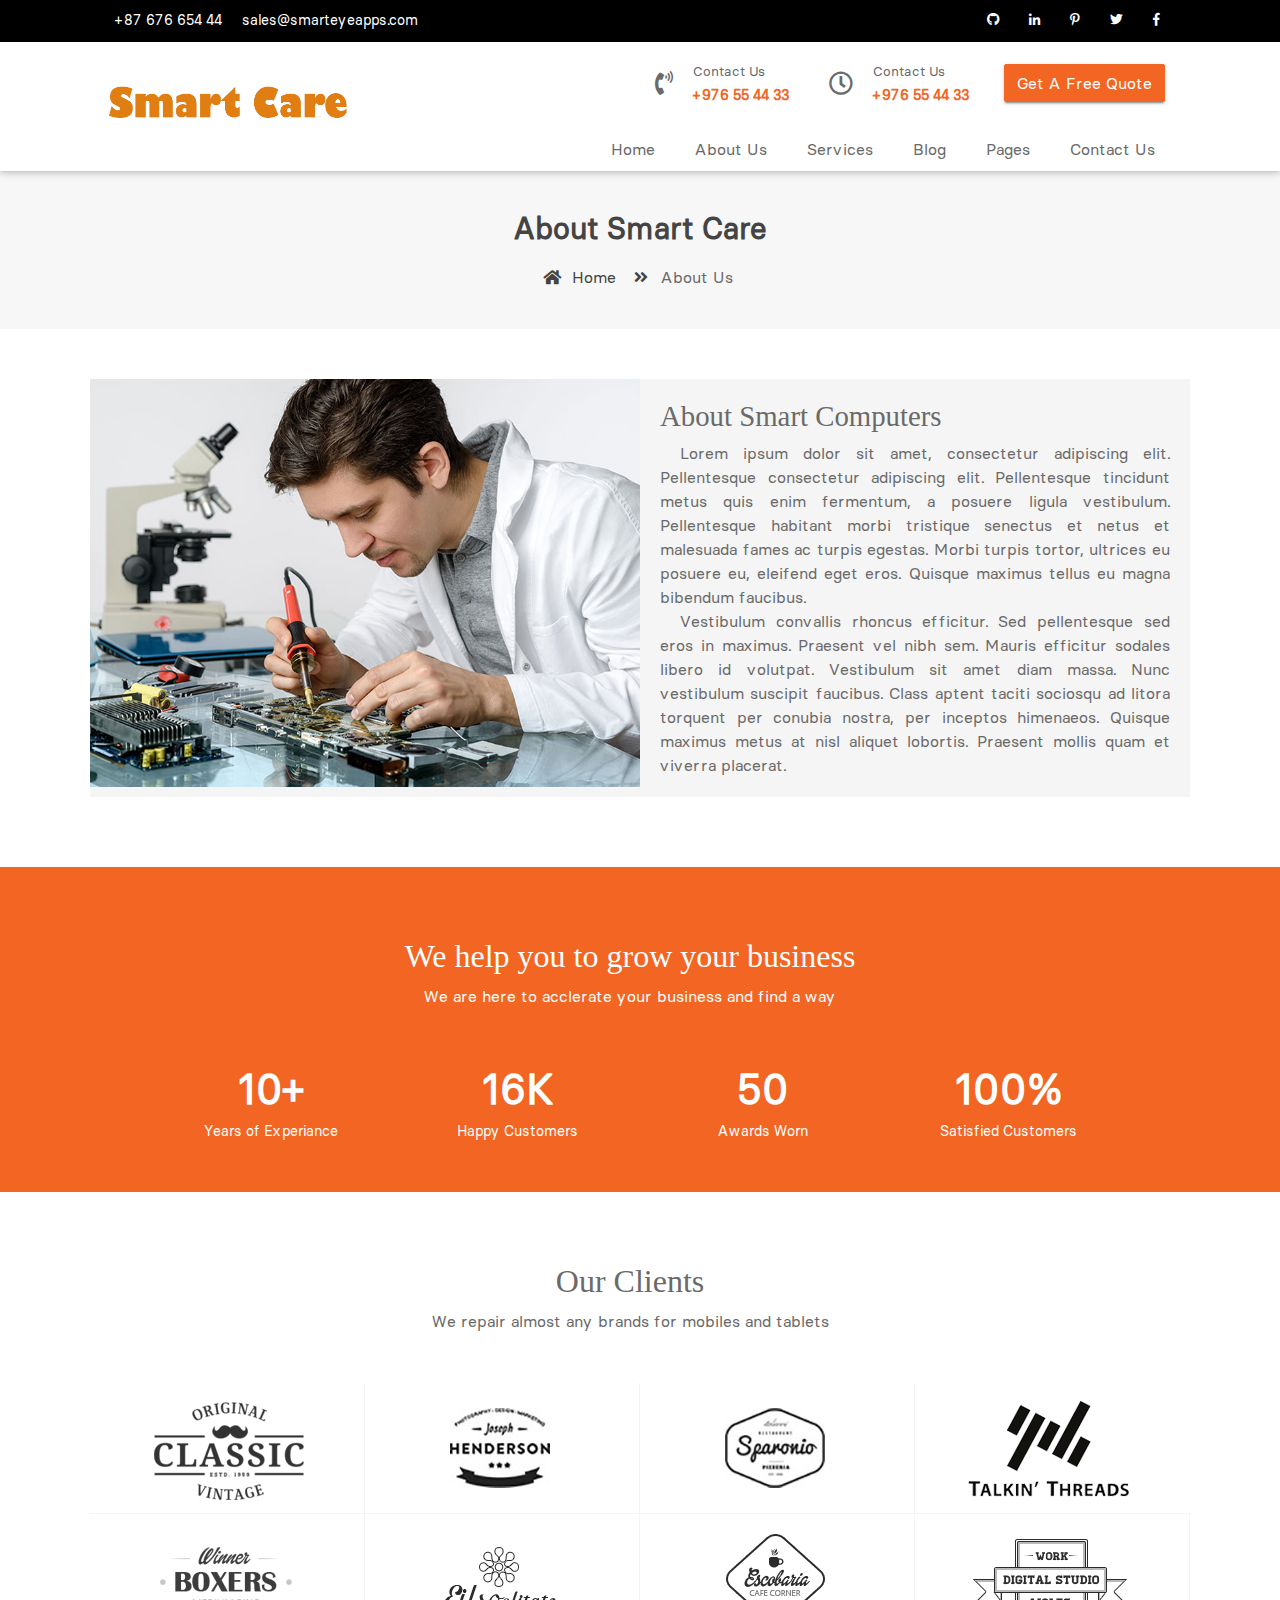
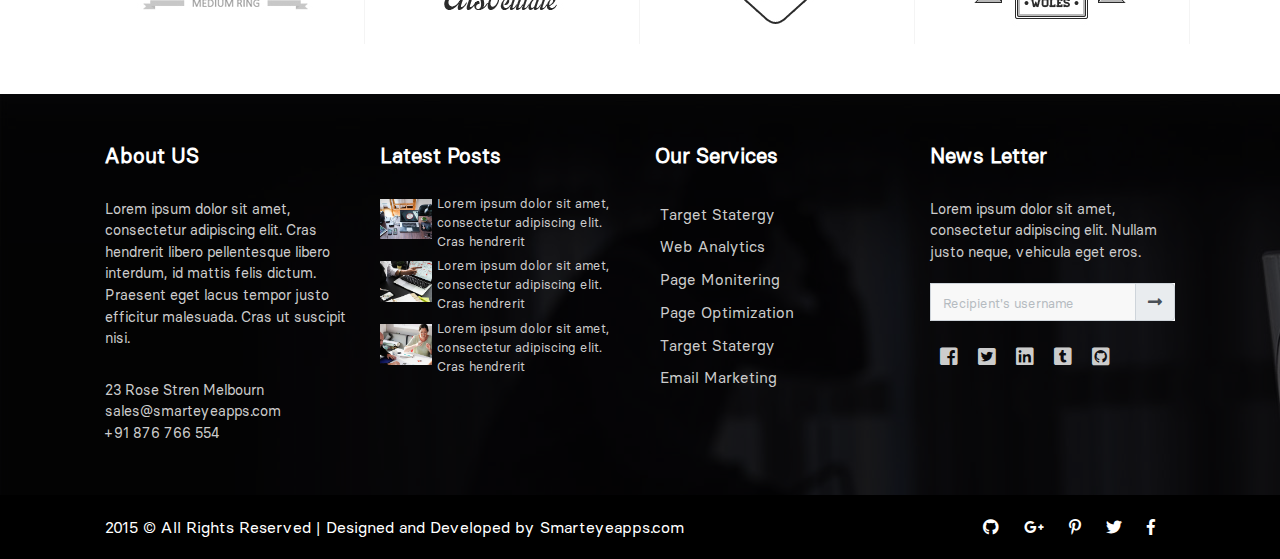
==== about_us.html @ b155f025 "changes new files" ====
<!doctype html>
<html lang="en">

<head>
    <meta charset="utf-8">
    <meta name="viewport" content="width=device-width, initial-scale=1.0, maximum-scale=1.0, shrink-to-fit=no, user-scalable=no">
    <title> Free Computer Service Website Template | Smarteyeapps.com</title>

    <link rel="shortcut icon" href="assets/images/fav.jpg">
    <link rel="stylesheet" href="assets/css/bootstrap.min.css">
    <link rel="stylesheet" href="assets/css/fontawsom-all.min.css">
    <link rel="stylesheet" href="assets/css/animate.css">
    <link rel="stylesheet" href="assets/plugins/slider/css/owl.carousel.min.css">
    <link rel="stylesheet" href="assets/plugins/slider/css/owl.theme.default.css">
    <link rel="stylesheet" type="text/css" href="assets/css/style.css" />
</head>

<body>

    <!--####################### Header Starts Here ###################-->
    <header class="container-fluid">
        <div class="header-top">
            <div class="container">
                <div class="row">
                    <div class="col-md-6">
                        <ul class="cont-det">
                            <li>+87 676 654 44</li>
                            <li>sales@smarteyeapps.com</li>
                        </ul>
                    </div>
                    <div class="col-md-6 d-none d-lg-block">
                        <ul class="social-link">
                            <li><a><i class="fab fa-github"></i></a></li>
                            <li><a><i class="fab fa-linkedin-in"></i></a></li>
                            <li> <a><i class="fab fa-pinterest-p"></i></a></li>
                            <li><a><i class="fab fa-twitter"></i></a></li>
                            <li> <a><i class="fab fa-facebook-f"></i></a></li>
                        </ul>
                    </div>
                </div>
            </div>
        </div>
        <div class="header-bottom">
            <div class="container">
                <div class="row">
                    <div class="col-md-3 logo">
                        <a href="index.html">
                                <img src="assets/images/logo.png" alt="">
                        </a>
                        
                        <a data-toggle="collapse" data-target="#nav-head" href="#nav-head" ><i class="fas d-block d-md-none small-menu fa-bars"></i></a>
                    </div>
                    <div class="col-md-9 ">
                        <div class="contact d-none d-md-block">
                            <ul>
                                <li>
                                    <div class="cont-ro">
                                        <div class="ico">
                                            <i class="fas fa-phone-volume"></i>
                                        </div>
                                        <div class="det">
                                            <p>Contact Us</p>
                                            <b>+976 55 44 33</b>
                                        </div>
                                    </div>
                                </li>
                                <li>
                                    <div class="cont-ro">
                                        <div class="ico">
                                            <i class="far fa-clock"></i>
                                        </div>
                                        <div class="det">
                                            <p>Contact Us</p>
                                            <b>+976 55 44 33</b>
                                        </div>
                                    </div>
                                </li>
                                <li>
                                    <div class="cont-ro">
                                       <button class="btn btn-danger">Get A Free Quote</button>
                                    </div>
                                </li>
                            </ul>
                        </div>
                        <div id="nav-head" class="nav-part d-none d-md-block">
                            <ul>
                                <li><a href="index.html">Home</a></li>
                                <li><a href="about_us.html">About Us</a></li>
                                <li><a href="services.html">Services</a></li>
                                <li><a href="blog.html">Blog</a></li>
                                <li><a href="">Pages</a></li>
                                <li><a href="contact_us.html">Contact Us</a></li>
                            </ul>
                        </div>
                    </div>
                </div>
            </div>
        </div>
    </header>

     <!--  ************************* Page Title Starts Here ************************** -->
     <div class="page-nav no-margin row">
            <div class="container">
                <div class="row">
                    <h2>About Smart Care</h2>
                    <ul>
                        <li> <a href="#"><i class="fas fa-home"></i> Home</a></li>
                        <li><i class="fas fa-angle-double-right"></i> About Us</li>
                    </ul>
                </div>
            </div>
        </div>


   

    <!--####################### About US Starts Here ###################-->
    <div class="container-fluid about-cover">
        <div class="container">
            <div class="row about-row">
                <div class="col-md-6 no-padding image">
                    <img src="assets/images/about.jpg" alt="">
                </div>
                <div class="col-md-6 detail ">
                    <h2>About Smart Computers</h2>
                    <p>Lorem ipsum dolor sit amet, consectetur adipiscing elit. Pellentesque  consectetur adipiscing elit. Pellentesque tincidunt metus quis enim fermentum, a posuere ligula vestibulum. Pellentesque habitant morbi tristique senectus et netus et malesuada fames ac turpis egestas. Morbi turpis tortor, ultrices eu posuere eu, eleifend eget eros. Quisque maximus tellus eu magna bibendum faucibus.</p>
                    <p>Vestibulum convallis rhoncus efficitur. Sed pellentesque sed eros in maximus. Praesent vel nibh sem. Mauris efficitur sodales libero id volutpat. Vestibulum sit amet diam massa. Nunc vestibulum suscipit faucibus. Class aptent taciti sociosqu ad litora torquent per conubia nostra, per inceptos himenaeos. Quisque maximus metus at nisl aliquet lobortis. Praesent mollis quam et viverra placerat.</p>
                </div>
            </div>
        </div>
    </div>
    <!--####################### Count Starts Here ###################-->
    <div class="bus-count no-margin row">
        <div class="col-lg-10 bus-coo col-md-12">
            <div class="inner-title row">
                <h2>We help you to grow your business</h2>
                <p>We are here to acclerate your business and find a way</p>
            </div>
            <div class="row">
                <div class="col-3 ccv">
                    <b>10+</b>
                    <p>Years of Experiance</p>
                </div>
                <div class="col-3 ccv">
                    <b>16K</b>
                    <p>Happy Customers</p>
                </div>
                <div class="col-3 ccv">
                    <b>50</b>
                    <p>Awards Worn</p>
                </div>
                <div class="col-3 ccv">
                    <b>100%</b>
                    <p>Satisfied Customers</p>
                </div>
            </div>
        </div>
    </div>
    
   

    <!--####################### Clients Starts Here ###################-->
    <div class="container-fluid client-detail">
        <div class="container">
            <div class="inner-title row">
                    <h2>Our Clients</h2>
                    <p>We repair almost any brands for mobiles and tablets</p>
            </div>
            <div class="row client-row">
                <div class="col-md-3 col-sm-6 br-1 bb-1 client-card">
                    <img src="assets/images/client/client-01.jpg" alt="">
                </div>
                <div class="col-md-3 col-sm-6 br-1 bb-1 client-card">
                    <img src="assets/images/client/client-02.jpg" alt="">
                </div>
                <div class="col-md-3 col-sm-6 br-1 bb-1 client-card">
                    <img src="assets/images/client/client-03.jpg" alt="">
                </div>
                <div class="col-md-3 col-sm-6  bb-1 client-card">
                    <img src="assets/images/client/client-04.jpg" alt="">
                </div>
                <div class="col-md-3 col-sm-6 br-1  client-card">
                    <img src="assets/images/client/client-05.jpg" alt="">
                </div>
                <div class="col-md-3 col-sm-6 br-1 client-card">
                    <img src="assets/images/client/client-06.jpg" alt="">
                </div>
                <div class="col-md-3 col-sm-6 br-1 client-card">
                    <img src="assets/images/client/client-07.jpg" alt="">
                </div>
                <div class="col-md-3 col-sm-6 br-1  client-card">
                    <img src="assets/images/client/client-08.jpg" alt="">
                </div>
            </div>
        </div>
    </div>
    <!--####################### footer Starts Here ###################-->
    <footer>
        <div class="inner">
            <div class="container">
                <div class="row">
                    <div class="col-md-3 foot-about">
                        <h4>About US</h4>

                        <p>Lorem ipsum dolor sit amet, consectetur adipiscing elit. Cras hendrerit libero pellentesque libero interdum, id mattis felis dictum. Praesent eget lacus tempor justo efficitur malesuada. Cras ut suscipit nisi.</p>

                        <ul>
                            <li>23 Rose Stren Melbourn</li>
                            <li>sales@smarteyeapps.com</li>
                            <li>+91 876 766 554</li>
                        </ul>
                    </div>

                    <div class="col-md-3 foot-post">
                        <h4>Latest Posts</h4>

                        <div class="post-row">
                            <div class="image">
                                <img src="assets/images/blog/blog_01.jpg" alt="">
                            </div>
                            <div class="detail">
                                <p>Lorem ipsum dolor sit amet, consectetur adipiscing elit. Cras hendrerit </p>
                            </div>
                        </div>

                        <div class="post-row">
                            <div class="image">
                                <img src="assets/images/blog/blog_02.jpg" alt="">
                            </div>
                            <div class="detail">
                                <p>Lorem ipsum dolor sit amet, consectetur adipiscing elit. Cras hendrerit </p>
                            </div>
                        </div>

                        <div class="post-row">
                            <div class="image">
                                <img src="assets/images/blog/blog_03.jpg" alt="">
                            </div>
                            <div class="detail">
                                <p>Lorem ipsum dolor sit amet, consectetur adipiscing elit. Cras hendrerit </p>
                            </div>
                        </div>
                    </div>

                    <div class="col-md-3 foot-services">
                        <h4>Our Services</h4>

                        <ul>
                            <li><a href="">Target Statergy</a></li>
                            <li><a href="">Web Analytics</a></li>
                            <li><a href="">Page Monitering</a></li>
                            <li><a href="">Page Optimization</a></li>
                            <li><a href="">Target Statergy</a></li>
                            <li><a href="">Email Marketing</a></li>
                        </ul>
                    </div>

                    <div class="col-md-3 foot-news">
                        <h4>News Letter</h4>
                        <p>Lorem ipsum dolor sit amet, consectetur adipiscing elit. Nullam justo neque, vehicula eget eros. </p>

                        <div class="input-group mb-3">
                            <input type="text" class="form-control" placeholder="Recipient's username" aria-label="Recipient's username" aria-describedby="basic-addon2">
                            <div class="input-group-append">
                                <span class="input-group-text" id="basic-addon2"><i class="fas fa-long-arrow-alt-right"></i></span>
                            </div>
                        </div>

                        <ul>
                            <li><i class="fab fa-facebook-square"></i></li>
                            <li><i class="fab fa-twitter-square"></i></li>
                            <li><i class="fab fa-linkedin"></i></li>
                            <li><i class="fab fa-tumblr-square"></i></li>
                            <li><i class="fab fa-github-square"></i></li>
                        </ul>
                    </div>
                </div>
            </div>
        </div>
    </footer>
    <div class="copy">
        <div class="container">
            <a href="https://www.smarteyeapps.com/">2015 &copy; All Rights Reserved | Designed and Developed by Smarteyeapps.com</a>

            <span>
                <a href=""><i class="fab fa-github"></i></a>
                <a href=""><i class="fab fa-google-plus-g"></i></a>
                <a href="https://in.pinterest.com/prabnr/pins/"><i class="fab fa-pinterest-p"></i></a>
                <a href="https://twitter.com/prabinraja89"><i class="fab fa-twitter"></i></a>
                <a href="https://www.facebook.com/freewebtemplatesbysmarteye"><i class="fab fa-facebook-f"></i></a>
            </span>
        </div>

    </div>

</body>
<script src="assets/js/jquery-3.2.1.min.js"></script>
<script src="assets/js/popper.min.js"></script>
<script src="assets/js/bootstrap.min.js"></script>
<script src="assets/plugins/scroll-fixed/jquery-scrolltofixed-min.js"></script>
<script src="assets/plugins/slider/js/owl.carousel.min.js"></script>
<script src="assets/js/script.js"></script>


</html>
---- assets/css/fontawsom-all.min.css ----
/*!
 * Font Awesome Free 5.3.1 by @fontawesome - https://fontawesome.com
 * License - https://fontawesome.com/license/free (Icons: CC BY 4.0, Fonts: SIL OFL 1.1, Code: MIT License)
 */
.fa,.fab,.fal,.far,.fas{-moz-osx-font-smoothing:grayscale;-webkit-font-smoothing:antialiased;display:inline-block;font-style:normal;font-variant:normal;text-rendering:auto;line-height:1}.fa-lg{font-size:1.33333em;line-height:.75em;vertical-align:-.0667em}.fa-xs{font-size:.75em}.fa-sm{font-size:.875em}.fa-1x{font-size:1em}.fa-2x{font-size:2em}.fa-3x{font-size:3em}.fa-4x{font-size:4em}.fa-5x{font-size:5em}.fa-6x{font-size:6em}.fa-7x{font-size:7em}.fa-8x{font-size:8em}.fa-9x{font-size:9em}.fa-10x{font-size:10em}.fa-fw{text-align:center;width:1.25em}.fa-ul{list-style-type:none;margin-left:2.5em;padding-left:0}.fa-ul>li{position:relative}.fa-li{left:-2em;position:absolute;text-align:center;width:2em;line-height:inherit}.fa-border{border:.08em solid #eee;border-radius:.1em;padding:.2em .25em .15em}.fa-pull-left{float:left}.fa-pull-right{float:right}.fa.fa-pull-left,.fab.fa-pull-left,.fal.fa-pull-left,.far.fa-pull-left,.fas.fa-pull-left{margin-right:.3em}.fa.fa-pull-right,.fab.fa-pull-right,.fal.fa-pull-right,.far.fa-pull-right,.fas.fa-pull-right{margin-left:.3em}.fa-spin{animation:fa-spin 2s infinite linear}.fa-pulse{animation:fa-spin 1s infinite steps(8)}@keyframes fa-spin{0%{transform:rotate(0deg)}to{transform:rotate(1turn)}}.fa-rotate-90{-ms-filter:"progid:DXImageTransform.Microsoft.BasicImage(rotation=1)";transform:rotate(90deg)}.fa-rotate-180{-ms-filter:"progid:DXImageTransform.Microsoft.BasicImage(rotation=2)";transform:rotate(180deg)}.fa-rotate-270{-ms-filter:"progid:DXImageTransform.Microsoft.BasicImage(rotation=3)";transform:rotate(270deg)}.fa-flip-horizontal{-ms-filter:"progid:DXImageTransform.Microsoft.BasicImage(rotation=0, mirror=1)";transform:scaleX(-1)}.fa-flip-vertical{transform:scaleY(-1)}.fa-flip-horizontal.fa-flip-vertical,.fa-flip-vertical{-ms-filter:"progid:DXImageTransform.Microsoft.BasicImage(rotation=2, mirror=1)"}.fa-flip-horizontal.fa-flip-vertical{transform:scale(-1)}:root .fa-flip-horizontal,:root .fa-flip-vertical,:root .fa-rotate-90,:root .fa-rotate-180,:root .fa-rotate-270{-webkit-filter:none;filter:none}.fa-stack{display:inline-block;height:2em;line-height:2em;position:relative;vertical-align:middle;width:2em}.fa-stack-1x,.fa-stack-2x{left:0;position:absolute;text-align:center;width:100%}.fa-stack-1x{line-height:inherit}.fa-stack-2x{font-size:2em}.fa-inverse{color:#fff}.fa-500px:before{content:"\f26e"}.fa-accessible-icon:before{content:"\f368"}.fa-accusoft:before{content:"\f369"}.fa-ad:before{content:"\f641"}.fa-address-book:before{content:"\f2b9"}.fa-address-card:before{content:"\f2bb"}.fa-adjust:before{content:"\f042"}.fa-adn:before{content:"\f170"}.fa-adversal:before{content:"\f36a"}.fa-affiliatetheme:before{content:"\f36b"}.fa-air-freshener:before{content:"\f5d0"}.fa-algolia:before{content:"\f36c"}.fa-align-center:before{content:"\f037"}.fa-align-justify:before{content:"\f039"}.fa-align-left:before{content:"\f036"}.fa-align-right:before{content:"\f038"}.fa-alipay:before{content:"\f642"}.fa-allergies:before{content:"\f461"}.fa-amazon:before{content:"\f270"}.fa-amazon-pay:before{content:"\f42c"}.fa-ambulance:before{content:"\f0f9"}.fa-american-sign-language-interpreting:before{content:"\f2a3"}.fa-amilia:before{content:"\f36d"}.fa-anchor:before{content:"\f13d"}.fa-android:before{content:"\f17b"}.fa-angellist:before{content:"\f209"}.fa-angle-double-down:before{content:"\f103"}.fa-angle-double-left:before{content:"\f100"}.fa-angle-double-right:before{content:"\f101"}.fa-angle-double-up:before{content:"\f102"}.fa-angle-down:before{content:"\f107"}.fa-angle-left:before{content:"\f104"}.fa-angle-right:before{content:"\f105"}.fa-angle-up:before{content:"\f106"}.fa-angry:before{content:"\f556"}.fa-angrycreative:before{content:"\f36e"}.fa-angular:before{content:"\f420"}.fa-ankh:before{content:"\f644"}.fa-app-store:before{content:"\f36f"}.fa-app-store-ios:before{content:"\f370"}.fa-apper:before{content:"\f371"}.fa-apple:before{content:"\f179"}.fa-apple-alt:before{content:"\f5d1"}.fa-apple-pay:before{content:"\f415"}.fa-archive:before{content:"\f187"}.fa-archway:before{content:"\f557"}.fa-arrow-alt-circle-down:before{content:"\f358"}.fa-arrow-alt-circle-left:before{content:"\f359"}.fa-arrow-alt-circle-right:before{content:"\f35a"}.fa-arrow-alt-circle-up:before{content:"\f35b"}.fa-arrow-circle-down:before{content:"\f0ab"}.fa-arrow-circle-left:before{content:"\f0a8"}.fa-arrow-circle-right:before{content:"\f0a9"}.fa-arrow-circle-up:before{content:"\f0aa"}.fa-arrow-down:before{content:"\f063"}.fa-arrow-left:before{content:"\f060"}.fa-arrow-right:before{content:"\f061"}.fa-arrow-up:before{content:"\f062"}.fa-arrows-alt:before{content:"\f0b2"}.fa-arrows-alt-h:before{content:"\f337"}.fa-arrows-alt-v:before{content:"\f338"}.fa-assistive-listening-systems:before{content:"\f2a2"}.fa-asterisk:before{content:"\f069"}.fa-asymmetrik:before{content:"\f372"}.fa-at:before{content:"\f1fa"}.fa-atlas:before{content:"\f558"}.fa-atom:before{content:"\f5d2"}.fa-audible:before{content:"\f373"}.fa-audio-description:before{content:"\f29e"}.fa-autoprefixer:before{content:"\f41c"}.fa-avianex:before{content:"\f374"}.fa-aviato:before{content:"\f421"}.fa-award:before{content:"\f559"}.fa-aws:before{content:"\f375"}.fa-backspace:before{content:"\f55a"}.fa-backward:before{content:"\f04a"}.fa-balance-scale:before{content:"\f24e"}.fa-ban:before{content:"\f05e"}.fa-band-aid:before{content:"\f462"}.fa-bandcamp:before{content:"\f2d5"}.fa-barcode:before{content:"\f02a"}.fa-bars:before{content:"\f0c9"}.fa-baseball-ball:before{content:"\f433"}.fa-basketball-ball:before{content:"\f434"}.fa-bath:before{content:"\f2cd"}.fa-battery-empty:before{content:"\f244"}.fa-battery-full:before{content:"\f240"}.fa-battery-half:before{content:"\f242"}.fa-battery-quarter:before{content:"\f243"}.fa-battery-three-quarters:before{content:"\f241"}.fa-bed:before{content:"\f236"}.fa-beer:before{content:"\f0fc"}.fa-behance:before{content:"\f1b4"}.fa-behance-square:before{content:"\f1b5"}.fa-bell:before{content:"\f0f3"}.fa-bell-slash:before{content:"\f1f6"}.fa-bezier-curve:before{content:"\f55b"}.fa-bible:before{content:"\f647"}.fa-bicycle:before{content:"\f206"}.fa-bimobject:before{content:"\f378"}.fa-binoculars:before{content:"\f1e5"}.fa-birthday-cake:before{content:"\f1fd"}.fa-bitbucket:before{content:"\f171"}.fa-bitcoin:before{content:"\f379"}.fa-bity:before{content:"\f37a"}.fa-black-tie:before{content:"\f27e"}.fa-blackberry:before{content:"\f37b"}.fa-blender:before{content:"\f517"}.fa-blind:before{content:"\f29d"}.fa-blogger:before{content:"\f37c"}.fa-blogger-b:before{content:"\f37d"}.fa-bluetooth:before{content:"\f293"}.fa-bluetooth-b:before{content:"\f294"}.fa-bold:before{content:"\f032"}.fa-bolt:before{content:"\f0e7"}.fa-bomb:before{content:"\f1e2"}.fa-bone:before{content:"\f5d7"}.fa-bong:before{content:"\f55c"}.fa-book:before{content:"\f02d"}.fa-book-open:before{content:"\f518"}.fa-book-reader:before{content:"\f5da"}.fa-bookmark:before{content:"\f02e"}.fa-bowling-ball:before{content:"\f436"}.fa-box:before{content:"\f466"}.fa-box-open:before{content:"\f49e"}.fa-boxes:before{content:"\f468"}.fa-braille:before{content:"\f2a1"}.fa-brain:before{content:"\f5dc"}.fa-briefcase:before{content:"\f0b1"}.fa-briefcase-medical:before{content:"\f469"}.fa-broadcast-tower:before{content:"\f519"}.fa-broom:before{content:"\f51a"}.fa-brush:before{content:"\f55d"}.fa-btc:before{content:"\f15a"}.fa-bug:before{content:"\f188"}.fa-building:before{content:"\f1ad"}.fa-bullhorn:before{content:"\f0a1"}.fa-bullseye:before{content:"\f140"}.fa-burn:before{content:"\f46a"}.fa-buromobelexperte:before{content:"\f37f"}.fa-bus:before{content:"\f207"}.fa-bus-alt:before{content:"\f55e"}.fa-business-time:before{content:"\f64a"}.fa-buysellads:before{content:"\f20d"}.fa-calculator:before{content:"\f1ec"}.fa-calendar:before{content:"\f133"}.fa-calendar-alt:before{content:"\f073"}.fa-calendar-check:before{content:"\f274"}.fa-calendar-minus:before{content:"\f272"}.fa-calendar-plus:before{content:"\f271"}.fa-calendar-times:before{content:"\f273"}.fa-camera:before{content:"\f030"}.fa-camera-retro:before{content:"\f083"}.fa-cannabis:before{content:"\f55f"}.fa-capsules:before{content:"\f46b"}.fa-car:before{content:"\f1b9"}.fa-car-alt:before{content:"\f5de"}.fa-car-battery:before{content:"\f5df"}.fa-car-crash:before{content:"\f5e1"}.fa-car-side:before{content:"\f5e4"}.fa-caret-down:before{content:"\f0d7"}.fa-caret-left:before{content:"\f0d9"}.fa-caret-right:before{content:"\f0da"}.fa-caret-square-down:before{content:"\f150"}.fa-caret-square-left:before{content:"\f191"}.fa-caret-square-right:before{content:"\f152"}.fa-caret-square-up:before{content:"\f151"}.fa-caret-up:before{content:"\f0d8"}.fa-cart-arrow-down:before{content:"\f218"}.fa-cart-plus:before{content:"\f217"}.fa-cc-amazon-pay:before{content:"\f42d"}.fa-cc-amex:before{content:"\f1f3"}.fa-cc-apple-pay:before{content:"\f416"}.fa-cc-diners-club:before{content:"\f24c"}.fa-cc-discover:before{content:"\f1f2"}.fa-cc-jcb:before{content:"\f24b"}.fa-cc-mastercard:before{content:"\f1f1"}.fa-cc-paypal:before{content:"\f1f4"}.fa-cc-stripe:before{content:"\f1f5"}.fa-cc-visa:before{content:"\f1f0"}.fa-centercode:before{content:"\f380"}.fa-certificate:before{content:"\f0a3"}.fa-chalkboard:before{content:"\f51b"}.fa-chalkboard-teacher:before{content:"\f51c"}.fa-charging-station:before{content:"\f5e7"}.fa-chart-area:before{content:"\f1fe"}.fa-chart-bar:before{content:"\f080"}.fa-chart-line:before{content:"\f201"}.fa-chart-pie:before{content:"\f200"}.fa-check:before{content:"\f00c"}.fa-check-circle:before{content:"\f058"}.fa-check-double:before{content:"\f560"}.fa-check-square:before{content:"\f14a"}.fa-chess:before{content:"\f439"}.fa-chess-bishop:before{content:"\f43a"}.fa-chess-board:before{content:"\f43c"}.fa-chess-king:before{content:"\f43f"}.fa-chess-knight:before{content:"\f441"}.fa-chess-pawn:before{content:"\f443"}.fa-chess-queen:before{content:"\f445"}.fa-chess-rook:before{content:"\f447"}.fa-chevron-circle-down:before{content:"\f13a"}.fa-chevron-circle-left:before{content:"\f137"}.fa-chevron-circle-right:before{content:"\f138"}.fa-chevron-circle-up:before{content:"\f139"}.fa-chevron-down:before{content:"\f078"}.fa-chevron-left:before{content:"\f053"}.fa-chevron-right:before{content:"\f054"}.fa-chevron-up:before{content:"\f077"}.fa-child:before{content:"\f1ae"}.fa-chrome:before{content:"\f268"}.fa-church:before{content:"\f51d"}.fa-circle:before{content:"\f111"}.fa-circle-notch:before{content:"\f1ce"}.fa-city:before{content:"\f64f"}.fa-clipboard:before{content:"\f328"}.fa-clipboard-check:before{content:"\f46c"}.fa-clipboard-list:before{content:"\f46d"}.fa-clock:before{content:"\f017"}.fa-clone:before{content:"\f24d"}.fa-closed-captioning:before{content:"\f20a"}.fa-cloud:before{content:"\f0c2"}.fa-cloud-download-alt:before{content:"\f381"}.fa-cloud-upload-alt:before{content:"\f382"}.fa-cloudscale:before{content:"\f383"}.fa-cloudsmith:before{content:"\f384"}.fa-cloudversify:before{content:"\f385"}.fa-cocktail:before{content:"\f561"}.fa-code:before{content:"\f121"}.fa-code-branch:before{content:"\f126"}.fa-codepen:before{content:"\f1cb"}.fa-codiepie:before{content:"\f284"}.fa-coffee:before{content:"\f0f4"}.fa-cog:before{content:"\f013"}.fa-cogs:before{content:"\f085"}.fa-coins:before{content:"\f51e"}.fa-columns:before{content:"\f0db"}.fa-comment:before{content:"\f075"}.fa-comment-alt:before{content:"\f27a"}.fa-comment-dollar:before{content:"\f651"}.fa-comment-dots:before{content:"\f4ad"}.fa-comment-slash:before{content:"\f4b3"}.fa-comments:before{content:"\f086"}.fa-comments-dollar:before{content:"\f653"}.fa-compact-disc:before{content:"\f51f"}.fa-compass:before{content:"\f14e"}.fa-compress:before{content:"\f066"}.fa-concierge-bell:before{content:"\f562"}.fa-connectdevelop:before{content:"\f20e"}.fa-contao:before{content:"\f26d"}.fa-cookie:before{content:"\f563"}.fa-cookie-bite:before{content:"\f564"}.fa-copy:before{content:"\f0c5"}.fa-copyright:before{content:"\f1f9"}.fa-couch:before{content:"\f4b8"}.fa-cpanel:before{content:"\f388"}.fa-creative-commons:before{content:"\f25e"}.fa-creative-commons-by:before{content:"\f4e7"}.fa-creative-commons-nc:before{content:"\f4e8"}.fa-creative-commons-nc-eu:before{content:"\f4e9"}.fa-creative-commons-nc-jp:before{content:"\f4ea"}.fa-creative-commons-nd:before{content:"\f4eb"}.fa-creative-commons-pd:before{content:"\f4ec"}.fa-creative-commons-pd-alt:before{content:"\f4ed"}.fa-creative-commons-remix:before{content:"\f4ee"}.fa-creative-commons-sa:before{content:"\f4ef"}.fa-creative-commons-sampling:before{content:"\f4f0"}.fa-creative-commons-sampling-plus:before{content:"\f4f1"}.fa-creative-commons-share:before{content:"\f4f2"}.fa-credit-card:before{content:"\f09d"}.fa-crop:before{content:"\f125"}.fa-crop-alt:before{content:"\f565"}.fa-cross:before{content:"\f654"}.fa-crosshairs:before{content:"\f05b"}.fa-crow:before{content:"\f520"}.fa-crown:before{content:"\f521"}.fa-css3:before{content:"\f13c"}.fa-css3-alt:before{content:"\f38b"}.fa-cube:before{content:"\f1b2"}.fa-cubes:before{content:"\f1b3"}.fa-cut:before{content:"\f0c4"}.fa-cuttlefish:before{content:"\f38c"}.fa-d-and-d:before{content:"\f38d"}.fa-dashcube:before{content:"\f210"}.fa-database:before{content:"\f1c0"}.fa-deaf:before{content:"\f2a4"}.fa-delicious:before{content:"\f1a5"}.fa-deploydog:before{content:"\f38e"}.fa-deskpro:before{content:"\f38f"}.fa-desktop:before{content:"\f108"}.fa-deviantart:before{content:"\f1bd"}.fa-dharmachakra:before{content:"\f655"}.fa-diagnoses:before{content:"\f470"}.fa-dice:before{content:"\f522"}.fa-dice-five:before{content:"\f523"}.fa-dice-four:before{content:"\f524"}.fa-dice-one:before{content:"\f525"}.fa-dice-six:before{content:"\f526"}.fa-dice-three:before{content:"\f527"}.fa-dice-two:before{content:"\f528"}.fa-digg:before{content:"\f1a6"}.fa-digital-ocean:before{content:"\f391"}.fa-digital-tachograph:before{content:"\f566"}.fa-directions:before{content:"\f5eb"}.fa-discord:before{content:"\f392"}.fa-discourse:before{content:"\f393"}.fa-divide:before{content:"\f529"}.fa-dizzy:before{content:"\f567"}.fa-dna:before{content:"\f471"}.fa-dochub:before{content:"\f394"}.fa-docker:before{content:"\f395"}.fa-dollar-sign:before{content:"\f155"}.fa-dolly:before{content:"\f472"}.fa-dolly-flatbed:before{content:"\f474"}.fa-donate:before{content:"\f4b9"}.fa-door-closed:before{content:"\f52a"}.fa-door-open:before{content:"\f52b"}.fa-dot-circle:before{content:"\f192"}.fa-dove:before{content:"\f4ba"}.fa-download:before{content:"\f019"}.fa-draft2digital:before{content:"\f396"}.fa-drafting-compass:before{content:"\f568"}.fa-draw-polygon:before{content:"\f5ee"}.fa-dribbble:before{content:"\f17d"}.fa-dribbble-square:before{content:"\f397"}.fa-dropbox:before{content:"\f16b"}.fa-drum:before{content:"\f569"}.fa-drum-steelpan:before{content:"\f56a"}.fa-drupal:before{content:"\f1a9"}.fa-dumbbell:before{content:"\f44b"}.fa-dyalog:before{content:"\f399"}.fa-earlybirds:before{content:"\f39a"}.fa-ebay:before{content:"\f4f4"}.fa-edge:before{content:"\f282"}.fa-edit:before{content:"\f044"}.fa-eject:before{content:"\f052"}.fa-elementor:before{content:"\f430"}.fa-ellipsis-h:before{content:"\f141"}.fa-ellipsis-v:before{content:"\f142"}.fa-ello:before{content:"\f5f1"}.fa-ember:before{content:"\f423"}.fa-empire:before{content:"\f1d1"}.fa-envelope:before{content:"\f0e0"}.fa-envelope-open:before{content:"\f2b6"}.fa-envelope-open-text:before{content:"\f658"}.fa-envelope-square:before{content:"\f199"}.fa-envira:before{content:"\f299"}.fa-equals:before{content:"\f52c"}.fa-eraser:before{content:"\f12d"}.fa-erlang:before{content:"\f39d"}.fa-ethereum:before{content:"\f42e"}.fa-etsy:before{content:"\f2d7"}.fa-euro-sign:before{content:"\f153"}.fa-exchange-alt:before{content:"\f362"}.fa-exclamation:before{content:"\f12a"}.fa-exclamation-circle:before{content:"\f06a"}.fa-exclamation-triangle:before{content:"\f071"}.fa-expand:before{content:"\f065"}.fa-expand-arrows-alt:before{content:"\f31e"}.fa-expeditedssl:before{content:"\f23e"}.fa-external-link-alt:before{content:"\f35d"}.fa-external-link-square-alt:before{content:"\f360"}.fa-eye:before{content:"\f06e"}.fa-eye-dropper:before{content:"\f1fb"}.fa-eye-slash:before{content:"\f070"}.fa-facebook:before{content:"\f09a"}.fa-facebook-f:before{content:"\f39e"}.fa-facebook-messenger:before{content:"\f39f"}.fa-facebook-square:before{content:"\f082"}.fa-fast-backward:before{content:"\f049"}.fa-fast-forward:before{content:"\f050"}.fa-fax:before{content:"\f1ac"}.fa-feather:before{content:"\f52d"}.fa-feather-alt:before{content:"\f56b"}.fa-female:before{content:"\f182"}.fa-fighter-jet:before{content:"\f0fb"}.fa-file:before{content:"\f15b"}.fa-file-alt:before{content:"\f15c"}.fa-file-archive:before{content:"\f1c6"}.fa-file-audio:before{content:"\f1c7"}.fa-file-code:before{content:"\f1c9"}.fa-file-contract:before{content:"\f56c"}.fa-file-download:before{content:"\f56d"}.fa-file-excel:before{content:"\f1c3"}.fa-file-export:before{content:"\f56e"}.fa-file-image:before{content:"\f1c5"}.fa-file-import:before{content:"\f56f"}.fa-file-invoice:before{content:"\f570"}.fa-file-invoice-dollar:before{content:"\f571"}.fa-file-medical:before{content:"\f477"}.fa-file-medical-alt:before{content:"\f478"}.fa-file-pdf:before{content:"\f1c1"}.fa-file-powerpoint:before{content:"\f1c4"}.fa-file-prescription:before{content:"\f572"}.fa-file-signature:before{content:"\f573"}.fa-file-upload:before{content:"\f574"}.fa-file-video:before{content:"\f1c8"}.fa-file-word:before{content:"\f1c2"}.fa-fill:before{content:"\f575"}.fa-fill-drip:before{content:"\f576"}.fa-film:before{content:"\f008"}.fa-filter:before{content:"\f0b0"}.fa-fingerprint:before{content:"\f577"}.fa-fire:before{content:"\f06d"}.fa-fire-extinguisher:before{content:"\f134"}.fa-firefox:before{content:"\f269"}.fa-first-aid:before{content:"\f479"}.fa-first-order:before{content:"\f2b0"}.fa-first-order-alt:before{content:"\f50a"}.fa-firstdraft:before{content:"\f3a1"}.fa-fish:before{content:"\f578"}.fa-flag:before{content:"\f024"}.fa-flag-checkered:before{content:"\f11e"}.fa-flask:before{content:"\f0c3"}.fa-flickr:before{content:"\f16e"}.fa-flipboard:before{content:"\f44d"}.fa-flushed:before{content:"\f579"}.fa-fly:before{content:"\f417"}.fa-folder:before{content:"\f07b"}.fa-folder-minus:before{content:"\f65d"}.fa-folder-open:before{content:"\f07c"}.fa-folder-plus:before{content:"\f65e"}.fa-font:before{content:"\f031"}.fa-font-awesome:before{content:"\f2b4"}.fa-font-awesome-alt:before{content:"\f35c"}.fa-font-awesome-flag:before{content:"\f425"}.fa-font-awesome-logo-full:before{content:"\f4e6"}.fa-fonticons:before{content:"\f280"}.fa-fonticons-fi:before{content:"\f3a2"}.fa-football-ball:before{content:"\f44e"}.fa-fort-awesome:before{content:"\f286"}.fa-fort-awesome-alt:before{content:"\f3a3"}.fa-forumbee:before{content:"\f211"}.fa-forward:before{content:"\f04e"}.fa-foursquare:before{content:"\f180"}.fa-free-code-camp:before{content:"\f2c5"}.fa-freebsd:before{content:"\f3a4"}.fa-frog:before{content:"\f52e"}.fa-frown:before{content:"\f119"}.fa-frown-open:before{content:"\f57a"}.fa-fulcrum:before{content:"\f50b"}.fa-funnel-dollar:before{content:"\f662"}.fa-futbol:before{content:"\f1e3"}.fa-galactic-republic:before{content:"\f50c"}.fa-galactic-senate:before{content:"\f50d"}.fa-gamepad:before{content:"\f11b"}.fa-gas-pump:before{content:"\f52f"}.fa-gavel:before{content:"\f0e3"}.fa-gem:before{content:"\f3a5"}.fa-genderless:before{content:"\f22d"}.fa-get-pocket:before{content:"\f265"}.fa-gg:before{content:"\f260"}.fa-gg-circle:before{content:"\f261"}.fa-gift:before{content:"\f06b"}.fa-git:before{content:"\f1d3"}.fa-git-square:before{content:"\f1d2"}.fa-github:before{content:"\f09b"}.fa-github-alt:before{content:"\f113"}.fa-github-square:before{content:"\f092"}.fa-gitkraken:before{content:"\f3a6"}.fa-gitlab:before{content:"\f296"}.fa-gitter:before{content:"\f426"}.fa-glass-martini:before{content:"\f000"}.fa-glass-martini-alt:before{content:"\f57b"}.fa-glasses:before{content:"\f530"}.fa-glide:before{content:"\f2a5"}.fa-glide-g:before{content:"\f2a6"}.fa-globe:before{content:"\f0ac"}.fa-globe-africa:before{content:"\f57c"}.fa-globe-americas:before{content:"\f57d"}.fa-globe-asia:before{content:"\f57e"}.fa-gofore:before{content:"\f3a7"}.fa-golf-ball:before{content:"\f450"}.fa-goodreads:before{content:"\f3a8"}.fa-goodreads-g:before{content:"\f3a9"}.fa-google:before{content:"\f1a0"}.fa-google-drive:before{content:"\f3aa"}.fa-google-play:before{content:"\f3ab"}.fa-google-plus:before{content:"\f2b3"}.fa-google-plus-g:before{content:"\f0d5"}.fa-google-plus-square:before{content:"\f0d4"}.fa-google-wallet:before{content:"\f1ee"}.fa-gopuram:before{content:"\f664"}.fa-graduation-cap:before{content:"\f19d"}.fa-gratipay:before{content:"\f184"}.fa-grav:before{content:"\f2d6"}.fa-greater-than:before{content:"\f531"}.fa-greater-than-equal:before{content:"\f532"}.fa-grimace:before{content:"\f57f"}.fa-grin:before{content:"\f580"}.fa-grin-alt:before{content:"\f581"}.fa-grin-beam:before{content:"\f582"}.fa-grin-beam-sweat:before{content:"\f583"}.fa-grin-hearts:before{content:"\f584"}.fa-grin-squint:before{content:"\f585"}.fa-grin-squint-tears:before{content:"\f586"}.fa-grin-stars:before{content:"\f587"}.fa-grin-tears:before{content:"\f588"}.fa-grin-tongue:before{content:"\f589"}.fa-grin-tongue-squint:before{content:"\f58a"}.fa-grin-tongue-wink:before{content:"\f58b"}.fa-grin-wink:before{content:"\f58c"}.fa-grip-horizontal:before{content:"\f58d"}.fa-grip-vertical:before{content:"\f58e"}.fa-gripfire:before{content:"\f3ac"}.fa-grunt:before{content:"\f3ad"}.fa-gulp:before{content:"\f3ae"}.fa-h-square:before{content:"\f0fd"}.fa-hacker-news:before{content:"\f1d4"}.fa-hacker-news-square:before{content:"\f3af"}.fa-hackerrank:before{content:"\f5f7"}.fa-hamsa:before{content:"\f665"}.fa-hand-holding:before{content:"\f4bd"}.fa-hand-holding-heart:before{content:"\f4be"}.fa-hand-holding-usd:before{content:"\f4c0"}.fa-hand-lizard:before{content:"\f258"}.fa-hand-paper:before{content:"\f256"}.fa-hand-peace:before{content:"\f25b"}.fa-hand-point-down:before{content:"\f0a7"}.fa-hand-point-left:before{content:"\f0a5"}.fa-hand-point-right:before{content:"\f0a4"}.fa-hand-point-up:before{content:"\f0a6"}.fa-hand-pointer:before{content:"\f25a"}.fa-hand-rock:before{content:"\f255"}.fa-hand-scissors:before{content:"\f257"}.fa-hand-spock:before{content:"\f259"}.fa-hands:before{content:"\f4c2"}.fa-hands-helping:before{content:"\f4c4"}.fa-handshake:before{content:"\f2b5"}.fa-hashtag:before{content:"\f292"}.fa-haykal:before{content:"\f666"}.fa-hdd:before{content:"\f0a0"}.fa-heading:before{content:"\f1dc"}.fa-headphones:before{content:"\f025"}.fa-headphones-alt:before{content:"\f58f"}.fa-headset:before{content:"\f590"}.fa-heart:before{content:"\f004"}.fa-heartbeat:before{content:"\f21e"}.fa-helicopter:before{content:"\f533"}.fa-highlighter:before{content:"\f591"}.fa-hips:before{content:"\f452"}.fa-hire-a-helper:before{content:"\f3b0"}.fa-history:before{content:"\f1da"}.fa-hockey-puck:before{content:"\f453"}.fa-home:before{content:"\f015"}.fa-hooli:before{content:"\f427"}.fa-hornbill:before{content:"\f592"}.fa-hospital:before{content:"\f0f8"}.fa-hospital-alt:before{content:"\f47d"}.fa-hospital-symbol:before{content:"\f47e"}.fa-hot-tub:before{content:"\f593"}.fa-hotel:before{content:"\f594"}.fa-hotjar:before{content:"\f3b1"}.fa-hourglass:before{content:"\f254"}.fa-hourglass-end:before{content:"\f253"}.fa-hourglass-half:before{content:"\f252"}.fa-hourglass-start:before{content:"\f251"}.fa-houzz:before{content:"\f27c"}.fa-html5:before{content:"\f13b"}.fa-hubspot:before{content:"\f3b2"}.fa-i-cursor:before{content:"\f246"}.fa-id-badge:before{content:"\f2c1"}.fa-id-card:before{content:"\f2c2"}.fa-id-card-alt:before{content:"\f47f"}.fa-image:before{content:"\f03e"}.fa-images:before{content:"\f302"}.fa-imdb:before{content:"\f2d8"}.fa-inbox:before{content:"\f01c"}.fa-indent:before{content:"\f03c"}.fa-industry:before{content:"\f275"}.fa-infinity:before{content:"\f534"}.fa-info:before{content:"\f129"}.fa-info-circle:before{content:"\f05a"}.fa-instagram:before{content:"\f16d"}.fa-internet-explorer:before{content:"\f26b"}.fa-ioxhost:before{content:"\f208"}.fa-italic:before{content:"\f033"}.fa-itunes:before{content:"\f3b4"}.fa-itunes-note:before{content:"\f3b5"}.fa-java:before{content:"\f4e4"}.fa-jedi:before{content:"\f669"}.fa-jedi-order:before{content:"\f50e"}.fa-jenkins:before{content:"\f3b6"}.fa-joget:before{content:"\f3b7"}.fa-joint:before{content:"\f595"}.fa-joomla:before{content:"\f1aa"}.fa-journal-whills:before{content:"\f66a"}.fa-js:before{content:"\f3b8"}.fa-js-square:before{content:"\f3b9"}.fa-jsfiddle:before{content:"\f1cc"}.fa-kaaba:before{content:"\f66b"}.fa-kaggle:before{content:"\f5fa"}.fa-key:before{content:"\f084"}.fa-keybase:before{content:"\f4f5"}.fa-keyboard:before{content:"\f11c"}.fa-keycdn:before{content:"\f3ba"}.fa-khanda:before{content:"\f66d"}.fa-kickstarter:before{content:"\f3bb"}.fa-kickstarter-k:before{content:"\f3bc"}.fa-kiss:before{content:"\f596"}.fa-kiss-beam:before{content:"\f597"}.fa-kiss-wink-heart:before{content:"\f598"}.fa-kiwi-bird:before{content:"\f535"}.fa-korvue:before{content:"\f42f"}.fa-landmark:before{content:"\f66f"}.fa-language:before{content:"\f1ab"}.fa-laptop:before{content:"\f109"}.fa-laptop-code:before{content:"\f5fc"}.fa-laravel:before{content:"\f3bd"}.fa-lastfm:before{content:"\f202"}.fa-lastfm-square:before{content:"\f203"}.fa-laugh:before{content:"\f599"}.fa-laugh-beam:before{content:"\f59a"}.fa-laugh-squint:before{content:"\f59b"}.fa-laugh-wink:before{content:"\f59c"}.fa-layer-group:before{content:"\f5fd"}.fa-leaf:before{content:"\f06c"}.fa-leanpub:before{content:"\f212"}.fa-lemon:before{content:"\f094"}.fa-less:before{content:"\f41d"}.fa-less-than:before{content:"\f536"}.fa-less-than-equal:before{content:"\f537"}.fa-level-down-alt:before{content:"\f3be"}.fa-level-up-alt:before{content:"\f3bf"}.fa-life-ring:before{content:"\f1cd"}.fa-lightbulb:before{content:"\f0eb"}.fa-line:before{content:"\f3c0"}.fa-link:before{content:"\f0c1"}.fa-linkedin:before{content:"\f08c"}.fa-linkedin-in:before{content:"\f0e1"}.fa-linode:before{content:"\f2b8"}.fa-linux:before{content:"\f17c"}.fa-lira-sign:before{content:"\f195"}.fa-list:before{content:"\f03a"}.fa-list-alt:before{content:"\f022"}.fa-list-ol:before{content:"\f0cb"}.fa-list-ul:before{content:"\f0ca"}.fa-location-arrow:before{content:"\f124"}.fa-lock:before{content:"\f023"}.fa-lock-open:before{content:"\f3c1"}.fa-long-arrow-alt-down:before{content:"\f309"}.fa-long-arrow-alt-left:before{content:"\f30a"}.fa-long-arrow-alt-right:before{content:"\f30b"}.fa-long-arrow-alt-up:before{content:"\f30c"}.fa-low-vision:before{content:"\f2a8"}.fa-luggage-cart:before{content:"\f59d"}.fa-lyft:before{content:"\f3c3"}.fa-magento:before{content:"\f3c4"}.fa-magic:before{content:"\f0d0"}.fa-magnet:before{content:"\f076"}.fa-mail-bulk:before{content:"\f674"}.fa-mailchimp:before{content:"\f59e"}.fa-male:before{content:"\f183"}.fa-mandalorian:before{content:"\f50f"}.fa-map:before{content:"\f279"}.fa-map-marked:before{content:"\f59f"}.fa-map-marked-alt:before{content:"\f5a0"}.fa-map-marker:before{content:"\f041"}.fa-map-marker-alt:before{content:"\f3c5"}.fa-map-pin:before{content:"\f276"}.fa-map-signs:before{content:"\f277"}.fa-markdown:before{content:"\f60f"}.fa-marker:before{content:"\f5a1"}.fa-mars:before{content:"\f222"}.fa-mars-double:before{content:"\f227"}.fa-mars-stroke:before{content:"\f229"}.fa-mars-stroke-h:before{content:"\f22b"}.fa-mars-stroke-v:before{content:"\f22a"}.fa-mastodon:before{content:"\f4f6"}.fa-maxcdn:before{content:"\f136"}.fa-medal:before{content:"\f5a2"}.fa-medapps:before{content:"\f3c6"}.fa-medium:before{content:"\f23a"}.fa-medium-m:before{content:"\f3c7"}.fa-medkit:before{content:"\f0fa"}.fa-medrt:before{content:"\f3c8"}.fa-meetup:before{content:"\f2e0"}.fa-megaport:before{content:"\f5a3"}.fa-meh:before{content:"\f11a"}.fa-meh-blank:before{content:"\f5a4"}.fa-meh-rolling-eyes:before{content:"\f5a5"}.fa-memory:before{content:"\f538"}.fa-menorah:before{content:"\f676"}.fa-mercury:before{content:"\f223"}.fa-microchip:before{content:"\f2db"}.fa-microphone:before{content:"\f130"}.fa-microphone-alt:before{content:"\f3c9"}.fa-microphone-alt-slash:before{content:"\f539"}.fa-microphone-slash:before{content:"\f131"}.fa-microscope:before{content:"\f610"}.fa-microsoft:before{content:"\f3ca"}.fa-minus:before{content:"\f068"}.fa-minus-circle:before{content:"\f056"}.fa-minus-square:before{content:"\f146"}.fa-mix:before{content:"\f3cb"}.fa-mixcloud:before{content:"\f289"}.fa-mizuni:before{content:"\f3cc"}.fa-mobile:before{content:"\f10b"}.fa-mobile-alt:before{content:"\f3cd"}.fa-modx:before{content:"\f285"}.fa-monero:before{content:"\f3d0"}.fa-money-bill:before{content:"\f0d6"}.fa-money-bill-alt:before{content:"\f3d1"}.fa-money-bill-wave:before{content:"\f53a"}.fa-money-bill-wave-alt:before{content:"\f53b"}.fa-money-check:before{content:"\f53c"}.fa-money-check-alt:before{content:"\f53d"}.fa-monument:before{content:"\f5a6"}.fa-moon:before{content:"\f186"}.fa-mortar-pestle:before{content:"\f5a7"}.fa-mosque:before{content:"\f678"}.fa-motorcycle:before{content:"\f21c"}.fa-mouse-pointer:before{content:"\f245"}.fa-music:before{content:"\f001"}.fa-napster:before{content:"\f3d2"}.fa-neos:before{content:"\f612"}.fa-neuter:before{content:"\f22c"}.fa-newspaper:before{content:"\f1ea"}.fa-nimblr:before{content:"\f5a8"}.fa-nintendo-switch:before{content:"\f418"}.fa-node:before{content:"\f419"}.fa-node-js:before{content:"\f3d3"}.fa-not-equal:before{content:"\f53e"}.fa-notes-medical:before{content:"\f481"}.fa-npm:before{content:"\f3d4"}.fa-ns8:before{content:"\f3d5"}.fa-nutritionix:before{content:"\f3d6"}.fa-object-group:before{content:"\f247"}.fa-object-ungroup:before{content:"\f248"}.fa-odnoklassniki:before{content:"\f263"}.fa-odnoklassniki-square:before{content:"\f264"}.fa-oil-can:before{content:"\f613"}.fa-old-republic:before{content:"\f510"}.fa-om:before{content:"\f679"}.fa-opencart:before{content:"\f23d"}.fa-openid:before{content:"\f19b"}.fa-opera:before{content:"\f26a"}.fa-optin-monster:before{content:"\f23c"}.fa-osi:before{content:"\f41a"}.fa-outdent:before{content:"\f03b"}.fa-page4:before{content:"\f3d7"}.fa-pagelines:before{content:"\f18c"}.fa-paint-brush:before{content:"\f1fc"}.fa-paint-roller:before{content:"\f5aa"}.fa-palette:before{content:"\f53f"}.fa-palfed:before{content:"\f3d8"}.fa-pallet:before{content:"\f482"}.fa-paper-plane:before{content:"\f1d8"}.fa-paperclip:before{content:"\f0c6"}.fa-parachute-box:before{content:"\f4cd"}.fa-paragraph:before{content:"\f1dd"}.fa-parking:before{content:"\f540"}.fa-passport:before{content:"\f5ab"}.fa-pastafarianism:before{content:"\f67b"}.fa-paste:before{content:"\f0ea"}.fa-patreon:before{content:"\f3d9"}.fa-pause:before{content:"\f04c"}.fa-pause-circle:before{content:"\f28b"}.fa-paw:before{content:"\f1b0"}.fa-paypal:before{content:"\f1ed"}.fa-peace:before{content:"\f67c"}.fa-pen:before{content:"\f304"}.fa-pen-alt:before{content:"\f305"}.fa-pen-fancy:before{content:"\f5ac"}.fa-pen-nib:before{content:"\f5ad"}.fa-pen-square:before{content:"\f14b"}.fa-pencil-alt:before{content:"\f303"}.fa-pencil-ruler:before{content:"\f5ae"}.fa-people-carry:before{content:"\f4ce"}.fa-percent:before{content:"\f295"}.fa-percentage:before{content:"\f541"}.fa-periscope:before{content:"\f3da"}.fa-phabricator:before{content:"\f3db"}.fa-phoenix-framework:before{content:"\f3dc"}.fa-phoenix-squadron:before{content:"\f511"}.fa-phone:before{content:"\f095"}.fa-phone-slash:before{content:"\f3dd"}.fa-phone-square:before{content:"\f098"}.fa-phone-volume:before{content:"\f2a0"}.fa-php:before{content:"\f457"}.fa-pied-piper:before{content:"\f2ae"}.fa-pied-piper-alt:before{content:"\f1a8"}.fa-pied-piper-hat:before{content:"\f4e5"}.fa-pied-piper-pp:before{content:"\f1a7"}.fa-piggy-bank:before{content:"\f4d3"}.fa-pills:before{content:"\f484"}.fa-pinterest:before{content:"\f0d2"}.fa-pinterest-p:before{content:"\f231"}.fa-pinterest-square:before{content:"\f0d3"}.fa-place-of-worship:before{content:"\f67f"}.fa-plane:before{content:"\f072"}.fa-plane-arrival:before{content:"\f5af"}.fa-plane-departure:before{content:"\f5b0"}.fa-play:before{content:"\f04b"}.fa-play-circle:before{content:"\f144"}.fa-playstation:before{content:"\f3df"}.fa-plug:before{content:"\f1e6"}.fa-plus:before{content:"\f067"}.fa-plus-circle:before{content:"\f055"}.fa-plus-square:before{content:"\f0fe"}.fa-podcast:before{content:"\f2ce"}.fa-poll:before{content:"\f681"}.fa-poll-h:before{content:"\f682"}.fa-poo:before{content:"\f2fe"}.fa-poop:before{content:"\f619"}.fa-portrait:before{content:"\f3e0"}.fa-pound-sign:before{content:"\f154"}.fa-power-off:before{content:"\f011"}.fa-pray:before{content:"\f683"}.fa-praying-hands:before{content:"\f684"}.fa-prescription:before{content:"\f5b1"}.fa-prescription-bottle:before{content:"\f485"}.fa-prescription-bottle-alt:before{content:"\f486"}.fa-print:before{content:"\f02f"}.fa-procedures:before{content:"\f487"}.fa-product-hunt:before{content:"\f288"}.fa-project-diagram:before{content:"\f542"}.fa-pushed:before{content:"\f3e1"}.fa-puzzle-piece:before{content:"\f12e"}.fa-python:before{content:"\f3e2"}.fa-qq:before{content:"\f1d6"}.fa-qrcode:before{content:"\f029"}.fa-question:before{content:"\f128"}.fa-question-circle:before{content:"\f059"}.fa-quidditch:before{content:"\f458"}.fa-quinscape:before{content:"\f459"}.fa-quora:before{content:"\f2c4"}.fa-quote-left:before{content:"\f10d"}.fa-quote-right:before{content:"\f10e"}.fa-quran:before{content:"\f687"}.fa-r-project:before{content:"\f4f7"}.fa-random:before{content:"\f074"}.fa-ravelry:before{content:"\f2d9"}.fa-react:before{content:"\f41b"}.fa-readme:before{content:"\f4d5"}.fa-rebel:before{content:"\f1d0"}.fa-receipt:before{content:"\f543"}.fa-recycle:before{content:"\f1b8"}.fa-red-river:before{content:"\f3e3"}.fa-reddit:before{content:"\f1a1"}.fa-reddit-alien:before{content:"\f281"}.fa-reddit-square:before{content:"\f1a2"}.fa-redo:before{content:"\f01e"}.fa-redo-alt:before{content:"\f2f9"}.fa-registered:before{content:"\f25d"}.fa-rendact:before{content:"\f3e4"}.fa-renren:before{content:"\f18b"}.fa-reply:before{content:"\f3e5"}.fa-reply-all:before{content:"\f122"}.fa-replyd:before{content:"\f3e6"}.fa-researchgate:before{content:"\f4f8"}.fa-resolving:before{content:"\f3e7"}.fa-retweet:before{content:"\f079"}.fa-rev:before{content:"\f5b2"}.fa-ribbon:before{content:"\f4d6"}.fa-road:before{content:"\f018"}.fa-robot:before{content:"\f544"}.fa-rocket:before{content:"\f135"}.fa-rocketchat:before{content:"\f3e8"}.fa-rockrms:before{content:"\f3e9"}.fa-route:before{content:"\f4d7"}.fa-rss:before{content:"\f09e"}.fa-rss-square:before{content:"\f143"}.fa-ruble-sign:before{content:"\f158"}.fa-ruler:before{content:"\f545"}.fa-ruler-combined:before{content:"\f546"}.fa-ruler-horizontal:before{content:"\f547"}.fa-ruler-vertical:before{content:"\f548"}.fa-rupee-sign:before{content:"\f156"}.fa-sad-cry:before{content:"\f5b3"}.fa-sad-tear:before{content:"\f5b4"}.fa-safari:before{content:"\f267"}.fa-sass:before{content:"\f41e"}.fa-save:before{content:"\f0c7"}.fa-schlix:before{content:"\f3ea"}.fa-school:before{content:"\f549"}.fa-screwdriver:before{content:"\f54a"}.fa-scribd:before{content:"\f28a"}.fa-search:before{content:"\f002"}.fa-search-dollar:before{content:"\f688"}.fa-search-location:before{content:"\f689"}.fa-search-minus:before{content:"\f010"}.fa-search-plus:before{content:"\f00e"}.fa-searchengin:before{content:"\f3eb"}.fa-seedling:before{content:"\f4d8"}.fa-sellcast:before{content:"\f2da"}.fa-sellsy:before{content:"\f213"}.fa-server:before{content:"\f233"}.fa-servicestack:before{content:"\f3ec"}.fa-shapes:before{content:"\f61f"}.fa-share:before{content:"\f064"}.fa-share-alt:before{content:"\f1e0"}.fa-share-alt-square:before{content:"\f1e1"}.fa-share-square:before{content:"\f14d"}.fa-shekel-sign:before{content:"\f20b"}.fa-shield-alt:before{content:"\f3ed"}.fa-ship:before{content:"\f21a"}.fa-shipping-fast:before{content:"\f48b"}.fa-shirtsinbulk:before{content:"\f214"}.fa-shoe-prints:before{content:"\f54b"}.fa-shopping-bag:before{content:"\f290"}.fa-shopping-basket:before{content:"\f291"}.fa-shopping-cart:before{content:"\f07a"}.fa-shopware:before{content:"\f5b5"}.fa-shower:before{content:"\f2cc"}.fa-shuttle-van:before{content:"\f5b6"}.fa-sign:before{content:"\f4d9"}.fa-sign-in-alt:before{content:"\f2f6"}.fa-sign-language:before{content:"\f2a7"}.fa-sign-out-alt:before{content:"\f2f5"}.fa-signal:before{content:"\f012"}.fa-signature:before{content:"\f5b7"}.fa-simplybuilt:before{content:"\f215"}.fa-sistrix:before{content:"\f3ee"}.fa-sitemap:before{content:"\f0e8"}.fa-sith:before{content:"\f512"}.fa-skull:before{content:"\f54c"}.fa-skyatlas:before{content:"\f216"}.fa-skype:before{content:"\f17e"}.fa-slack:before{content:"\f198"}.fa-slack-hash:before{content:"\f3ef"}.fa-sliders-h:before{content:"\f1de"}.fa-slideshare:before{content:"\f1e7"}.fa-smile:before{content:"\f118"}.fa-smile-beam:before{content:"\f5b8"}.fa-smile-wink:before{content:"\f4da"}.fa-smoking:before{content:"\f48d"}.fa-smoking-ban:before{content:"\f54d"}.fa-snapchat:before{content:"\f2ab"}.fa-snapchat-ghost:before{content:"\f2ac"}.fa-snapchat-square:before{content:"\f2ad"}.fa-snowflake:before{content:"\f2dc"}.fa-socks:before{content:"\f696"}.fa-solar-panel:before{content:"\f5ba"}.fa-sort:before{content:"\f0dc"}.fa-sort-alpha-down:before{content:"\f15d"}.fa-sort-alpha-up:before{content:"\f15e"}.fa-sort-amount-down:before{content:"\f160"}.fa-sort-amount-up:before{content:"\f161"}.fa-sort-down:before{content:"\f0dd"}.fa-sort-numeric-down:before{content:"\f162"}.fa-sort-numeric-up:before{content:"\f163"}.fa-sort-up:before{content:"\f0de"}.fa-soundcloud:before{content:"\f1be"}.fa-spa:before{content:"\f5bb"}.fa-space-shuttle:before{content:"\f197"}.fa-speakap:before{content:"\f3f3"}.fa-spinner:before{content:"\f110"}.fa-splotch:before{content:"\f5bc"}.fa-spotify:before{content:"\f1bc"}.fa-spray-can:before{content:"\f5bd"}.fa-square:before{content:"\f0c8"}.fa-square-full:before{content:"\f45c"}.fa-square-root-alt:before{content:"\f698"}.fa-squarespace:before{content:"\f5be"}.fa-stack-exchange:before{content:"\f18d"}.fa-stack-overflow:before{content:"\f16c"}.fa-stamp:before{content:"\f5bf"}.fa-star:before{content:"\f005"}.fa-star-and-crescent:before{content:"\f699"}.fa-star-half:before{content:"\f089"}.fa-star-half-alt:before{content:"\f5c0"}.fa-star-of-david:before{content:"\f69a"}.fa-star-of-life:before{content:"\f621"}.fa-staylinked:before{content:"\f3f5"}.fa-steam:before{content:"\f1b6"}.fa-steam-square:before{content:"\f1b7"}.fa-steam-symbol:before{content:"\f3f6"}.fa-step-backward:before{content:"\f048"}.fa-step-forward:before{content:"\f051"}.fa-stethoscope:before{content:"\f0f1"}.fa-sticker-mule:before{content:"\f3f7"}.fa-sticky-note:before{content:"\f249"}.fa-stop:before{content:"\f04d"}.fa-stop-circle:before{content:"\f28d"}.fa-stopwatch:before{content:"\f2f2"}.fa-store:before{content:"\f54e"}.fa-store-alt:before{content:"\f54f"}.fa-strava:before{content:"\f428"}.fa-stream:before{content:"\f550"}.fa-street-view:before{content:"\f21d"}.fa-strikethrough:before{content:"\f0cc"}.fa-stripe:before{content:"\f429"}.fa-stripe-s:before{content:"\f42a"}.fa-stroopwafel:before{content:"\f551"}.fa-studiovinari:before{content:"\f3f8"}.fa-stumbleupon:before{content:"\f1a4"}.fa-stumbleupon-circle:before{content:"\f1a3"}.fa-subscript:before{content:"\f12c"}.fa-subway:before{content:"\f239"}.fa-suitcase:before{content:"\f0f2"}.fa-suitcase-rolling:before{content:"\f5c1"}.fa-sun:before{content:"\f185"}.fa-superpowers:before{content:"\f2dd"}.fa-superscript:before{content:"\f12b"}.fa-supple:before{content:"\f3f9"}.fa-surprise:before{content:"\f5c2"}.fa-swatchbook:before{content:"\f5c3"}.fa-swimmer:before{content:"\f5c4"}.fa-swimming-pool:before{content:"\f5c5"}.fa-synagogue:before{content:"\f69b"}.fa-sync:before{content:"\f021"}.fa-sync-alt:before{content:"\f2f1"}.fa-syringe:before{content:"\f48e"}.fa-table:before{content:"\f0ce"}.fa-table-tennis:before{content:"\f45d"}.fa-tablet:before{content:"\f10a"}.fa-tablet-alt:before{content:"\f3fa"}.fa-tablets:before{content:"\f490"}.fa-tachometer-alt:before{content:"\f3fd"}.fa-tag:before{content:"\f02b"}.fa-tags:before{content:"\f02c"}.fa-tape:before{content:"\f4db"}.fa-tasks:before{content:"\f0ae"}.fa-taxi:before{content:"\f1ba"}.fa-teamspeak:before{content:"\f4f9"}.fa-teeth:before{content:"\f62e"}.fa-teeth-open:before{content:"\f62f"}.fa-telegram:before{content:"\f2c6"}.fa-telegram-plane:before{content:"\f3fe"}.fa-tencent-weibo:before{content:"\f1d5"}.fa-terminal:before{content:"\f120"}.fa-text-height:before{content:"\f034"}.fa-text-width:before{content:"\f035"}.fa-th:before{content:"\f00a"}.fa-th-large:before{content:"\f009"}.fa-th-list:before{content:"\f00b"}.fa-the-red-yeti:before{content:"\f69d"}.fa-theater-masks:before{content:"\f630"}.fa-themeco:before{content:"\f5c6"}.fa-themeisle:before{content:"\f2b2"}.fa-thermometer:before{content:"\f491"}.fa-thermometer-empty:before{content:"\f2cb"}.fa-thermometer-full:before{content:"\f2c7"}.fa-thermometer-half:before{content:"\f2c9"}.fa-thermometer-quarter:before{content:"\f2ca"}.fa-thermometer-three-quarters:before{content:"\f2c8"}.fa-thumbs-down:before{content:"\f165"}.fa-thumbs-up:before{content:"\f164"}.fa-thumbtack:before{content:"\f08d"}.fa-ticket-alt:before{content:"\f3ff"}.fa-times:before{content:"\f00d"}.fa-times-circle:before{content:"\f057"}.fa-tint:before{content:"\f043"}.fa-tint-slash:before{content:"\f5c7"}.fa-tired:before{content:"\f5c8"}.fa-toggle-off:before{content:"\f204"}.fa-toggle-on:before{content:"\f205"}.fa-toolbox:before{content:"\f552"}.fa-tooth:before{content:"\f5c9"}.fa-torah:before{content:"\f6a0"}.fa-torii-gate:before{content:"\f6a1"}.fa-trade-federation:before{content:"\f513"}.fa-trademark:before{content:"\f25c"}.fa-traffic-light:before{content:"\f637"}.fa-train:before{content:"\f238"}.fa-transgender:before{content:"\f224"}.fa-transgender-alt:before{content:"\f225"}.fa-trash:before{content:"\f1f8"}.fa-trash-alt:before{content:"\f2ed"}.fa-tree:before{content:"\f1bb"}.fa-trello:before{content:"\f181"}.fa-tripadvisor:before{content:"\f262"}.fa-trophy:before{content:"\f091"}.fa-truck:before{content:"\f0d1"}.fa-truck-loading:before{content:"\f4de"}.fa-truck-monster:before{content:"\f63b"}.fa-truck-moving:before{content:"\f4df"}.fa-truck-pickup:before{content:"\f63c"}.fa-tshirt:before{content:"\f553"}.fa-tty:before{content:"\f1e4"}.fa-tumblr:before{content:"\f173"}.fa-tumblr-square:before{content:"\f174"}.fa-tv:before{content:"\f26c"}.fa-twitch:before{content:"\f1e8"}.fa-twitter:before{content:"\f099"}.fa-twitter-square:before{content:"\f081"}.fa-typo3:before{content:"\f42b"}.fa-uber:before{content:"\f402"}.fa-uikit:before{content:"\f403"}.fa-umbrella:before{content:"\f0e9"}.fa-umbrella-beach:before{content:"\f5ca"}.fa-underline:before{content:"\f0cd"}.fa-undo:before{content:"\f0e2"}.fa-undo-alt:before{content:"\f2ea"}.fa-uniregistry:before{content:"\f404"}.fa-universal-access:before{content:"\f29a"}.fa-university:before{content:"\f19c"}.fa-unlink:before{content:"\f127"}.fa-unlock:before{content:"\f09c"}.fa-unlock-alt:before{content:"\f13e"}.fa-untappd:before{content:"\f405"}.fa-upload:before{content:"\f093"}.fa-usb:before{content:"\f287"}.fa-user:before{content:"\f007"}.fa-user-alt:before{content:"\f406"}.fa-user-alt-slash:before{content:"\f4fa"}.fa-user-astronaut:before{content:"\f4fb"}.fa-user-check:before{content:"\f4fc"}.fa-user-circle:before{content:"\f2bd"}.fa-user-clock:before{content:"\f4fd"}.fa-user-cog:before{content:"\f4fe"}.fa-user-edit:before{content:"\f4ff"}.fa-user-friends:before{content:"\f500"}.fa-user-graduate:before{content:"\f501"}.fa-user-lock:before{content:"\f502"}.fa-user-md:before{content:"\f0f0"}.fa-user-minus:before{content:"\f503"}.fa-user-ninja:before{content:"\f504"}.fa-user-plus:before{content:"\f234"}.fa-user-secret:before{content:"\f21b"}.fa-user-shield:before{content:"\f505"}.fa-user-slash:before{content:"\f506"}.fa-user-tag:before{content:"\f507"}.fa-user-tie:before{content:"\f508"}.fa-user-times:before{content:"\f235"}.fa-users:before{content:"\f0c0"}.fa-users-cog:before{content:"\f509"}.fa-ussunnah:before{content:"\f407"}.fa-utensil-spoon:before{content:"\f2e5"}.fa-utensils:before{content:"\f2e7"}.fa-vaadin:before{content:"\f408"}.fa-vector-square:before{content:"\f5cb"}.fa-venus:before{content:"\f221"}.fa-venus-double:before{content:"\f226"}.fa-venus-mars:before{content:"\f228"}.fa-viacoin:before{content:"\f237"}.fa-viadeo:before{content:"\f2a9"}.fa-viadeo-square:before{content:"\f2aa"}.fa-vial:before{content:"\f492"}.fa-vials:before{content:"\f493"}.fa-viber:before{content:"\f409"}.fa-video:before{content:"\f03d"}.fa-video-slash:before{content:"\f4e2"}.fa-vihara:before{content:"\f6a7"}.fa-vimeo:before{content:"\f40a"}.fa-vimeo-square:before{content:"\f194"}.fa-vimeo-v:before{content:"\f27d"}.fa-vine:before{content:"\f1ca"}.fa-vk:before{content:"\f189"}.fa-vnv:before{content:"\f40b"}.fa-volleyball-ball:before{content:"\f45f"}.fa-volume-down:before{content:"\f027"}.fa-volume-off:before{content:"\f026"}.fa-volume-up:before{content:"\f028"}.fa-vuejs:before{content:"\f41f"}.fa-walking:before{content:"\f554"}.fa-wallet:before{content:"\f555"}.fa-warehouse:before{content:"\f494"}.fa-weebly:before{content:"\f5cc"}.fa-weibo:before{content:"\f18a"}.fa-weight:before{content:"\f496"}.fa-weight-hanging:before{content:"\f5cd"}.fa-weixin:before{content:"\f1d7"}.fa-whatsapp:before{content:"\f232"}.fa-whatsapp-square:before{content:"\f40c"}.fa-wheelchair:before{content:"\f193"}.fa-whmcs:before{content:"\f40d"}.fa-wifi:before{content:"\f1eb"}.fa-wikipedia-w:before{content:"\f266"}.fa-window-close:before{content:"\f410"}.fa-window-maximize:before{content:"\f2d0"}.fa-window-minimize:before{content:"\f2d1"}.fa-window-restore:before{content:"\f2d2"}.fa-windows:before{content:"\f17a"}.fa-wine-glass:before{content:"\f4e3"}.fa-wine-glass-alt:before{content:"\f5ce"}.fa-wix:before{content:"\f5cf"}.fa-wolf-pack-battalion:before{content:"\f514"}.fa-won-sign:before{content:"\f159"}.fa-wordpress:before{content:"\f19a"}.fa-wordpress-simple:before{content:"\f411"}.fa-wpbeginner:before{content:"\f297"}.fa-wpexplorer:before{content:"\f2de"}.fa-wpforms:before{content:"\f298"}.fa-wrench:before{content:"\f0ad"}.fa-x-ray:before{content:"\f497"}.fa-xbox:before{content:"\f412"}.fa-xing:before{content:"\f168"}.fa-xing-square:before{content:"\f169"}.fa-y-combinator:before{content:"\f23b"}.fa-yahoo:before{content:"\f19e"}.fa-yandex:before{content:"\f413"}.fa-yandex-international:before{content:"\f414"}.fa-yelp:before{content:"\f1e9"}.fa-yen-sign:before{content:"\f157"}.fa-yin-yang:before{content:"\f6ad"}.fa-yoast:before{content:"\f2b1"}.fa-youtube:before{content:"\f167"}.fa-youtube-square:before{content:"\f431"}.fa-zhihu:before{content:"\f63f"}.sr-only{border:0;clip:rect(0,0,0,0);height:1px;margin:-1px;overflow:hidden;padding:0;position:absolute;width:1px}.sr-only-focusable:active,.sr-only-focusable:focus{clip:auto;height:auto;margin:0;overflow:visible;position:static;width:auto}@font-face{font-family:"Font Awesome 5 Brands";font-style:normal;font-weight:normal;src:url(../webfonts/fa-brands-400.eot);src:url(../webfonts/fa-brands-400.eot?#iefix) format("embedded-opentype"),url(../webfonts/fa-brands-400.woff2) format("woff2"),url(../webfonts/fa-brands-400.woff) format("woff"),url(../webfonts/fa-brands-400.ttf) format("truetype"),url(../webfonts/fa-brands-400.svg#fontawesome) format("svg")}.fab{font-family:"Font Awesome 5 Brands"}@font-face{font-family:"Font Awesome 5 Free";font-style:normal;font-weight:400;src:url(../webfonts/fa-regular-400.eot);src:url(../webfonts/fa-regular-400.eot?#iefix) format("embedded-opentype"),url(../webfonts/fa-regular-400.woff2) format("woff2"),url(../webfonts/fa-regular-400.woff) format("woff"),url(../webfonts/fa-regular-400.ttf) format("truetype"),url(../webfonts/fa-regular-400.svg#fontawesome) format("svg")}.far{font-weight:400}@font-face{font-family:"Font Awesome 5 Free";font-style:normal;font-weight:900;src:url(../webfonts/fa-solid-900.eot);src:url(../webfonts/fa-solid-900.eot?#iefix) format("embedded-opentype"),url(../webfonts/fa-solid-900.woff2) format("woff2"),url(../webfonts/fa-solid-900.woff) format("woff"),url(../webfonts/fa-solid-900.ttf) format("truetype"),url(../webfonts/fa-solid-900.svg#fontawesome) format("svg")}.fa,.far,.fas{font-family:"Font Awesome 5 Free"}.fa,.fas{font-weight:900}
---- assets/css/style.css ----
/* =======================================================================
Template Name: Dil Hospital
Author:  SmartEye Adminpanel
Author URI: www.smarteyeapps.com
Version: 1.0
coder name:Prabin Raja
Description: This Template is created for web template
======================================================================= */
/* ===================================== Import Less ================================== */
:root {
  --color-font: #808291;
  --color-primary: #3ed2a7;
  --color-secondary: #ffb09f;
  --color-link: #a7a9b8;
  --color-link-hover: #181b31;
  --color-gradient-start: #4fda91;
  --color-gradient-stop: #34dbc5;
  --color-img-holder: #efefef; }

@font-face {
  font-family: 'Glacial Indifference';
  src: url("../fonts/GlacialIndifference-Regular.html") format("woff2"), url("../fonts/basiersquare-regular-webfont.woff") format("woff");
  font-weight: normal;
  font-display: swap;
  font-style: normal; }
@font-face {
  font-family: 'Glacial Indifference bold';
  src: url("../fonts/GlacialIndifference-Bold.html") format("woff2"), url("../fonts/GlacialIndifference-Bold.woff") format("woff");
  font-weight: bold;
  font-display: swap;
  font-style: normal; }
@font-face {
  font-family: 'title-font';
  src: url("../fonts/cerebri-sans.woff") format("truetype"); }
/* ===================================== Basic CSS ================================== */
* {
  margin: 0px;
  padding: 0px;
  list-style: none; }

img {
  max-width: 100%; }

a {
  text-decoration: none;
  outline: none;
  color: #444; }

a:hover {
  color: #444; }

ul {
  margin-bottom: 0;
  padding-left: 0; }

a:hover,
a:focus,
input,
textarea {
  text-decoration: none;
  outline: none; }

.center {
  text-align: center; }

.left {
  text-align: left; }

.right {
  text-align: right; }

.cp {
  cursor: pointer; }

html, body {
  height: 100%; }

p {
  margin-bottom: 0px;
  width: 100%; }

.no-padding {
  padding: 0px; }

.no-margin {
  margin: 0px; }

.hid {
  display: none; }

.top-mar {
  margin-top: 15px; }

.h-100 {
  height: 100%; }

::placeholder {
  color: #747f8a !important;
  font-size: 13px;
  opacity: .5 !important; }

.container-fluid {
  padding: 0px; }

h1, h2, h3, h4, h5, h6 {
  font-family: font-bold; }

strong {
  font-family: "Glacial Indifference bold", "Open Sans", sans-serif; }

body {
  background-color: #ffffff !important;
  font-family: "Glacial Indifference", "Open Sans", sans-serif;
  color: #6A6A6A; }

.session-title {
  padding: 30px;
  margin: 0px; }
  .session-title h2 {
    width: 100%;
    text-align: center;
    font-family: "title-font", "Open Sans", sans-serif; }
  .session-title p {
    max-width: 850px;
    text-align: center;
    float: none;
    margin: auto; }
  .session-title span {
    float: right;
    font-style: italic; }

.inner-title {
  padding: 20px;
  padding-left: 0px;
  margin-bottom: 30px; }
  .inner-title h2 {
    width: 100%;
    text-align: center;
    font-size: 2rem; }
  .inner-title p {
    width: 100%;
    text-align: center; }

.page-nav {
  padding: 40px;
  text-align: center;
  background-color: #cccccc26; }
  .page-nav ul {
    float: none;
    margin: auto; }
  @media screen and (max-width: 911px) {
    .page-nav {
      padding-top: 156px; } }
  .page-nav h2 {
    font-size: 30px;
    width: 100%;
    color: #444;
    font-family: "Glacial Indifference", "Open Sans", sans-serif;
    font-weight: 600; }
    @media screen and (max-width: 600px) {
      .page-nav h2 {
        font-size: 22px; } }
  .page-nav ul li {
    float: left;
    margin-right: 10px;
    margin-top: 10px;
    font-size: 16px; }
    .page-nav ul li i {
      width: 30px;
      text-align: center;
      color: #444; }
    .page-nav ul li a {
      color: #444; }

.btn-success {
  background-color: #223d50;
  border-color: #223d50; }
  .btn-success:hover {
    background-color: #223d50 !important;
    border-color: #223d50 !important; }
  .btn-success:active {
    background-color: #223d50 !important;
    border-color: #223d50 !important; }
  .btn-success:focus {
    background-color: #223d50 !important;
    border-color: #223d50 !important;
    box-shadow: none !important; }

.btn-primary {
  background-color: #f26522;
  border-color: #f26522; }
  .btn-primary:hover {
    background-color: #f26522 !important;
    border-color: #f26522 !important; }
  .btn-primary:active {
    background-color: #f26522 !important;
    border-color: #f26522 !important; }
  .btn-primary:focus {
    background-color: #f26522 !important;
    border-color: #f26522 !important;
    box-shadow: none !important; }

.btn-danger {
  background-color: #f26522;
  border-color: #f26522; }
  .btn-danger:hover {
    background-color: #f26522 !important;
    border-color: #f26522 !important; }
  .btn-danger:active {
    background-color: #f26522 !important;
    border-color: #f26522 !important; }
  .btn-danger:focus {
    background-color: #f26522 !important;
    border-color: #f26522 !important;
    box-shadow: none !important; }

.btn {
  box-shadow: 0 3px 1px -2px rgba(0, 0, 0, 0.2), 0 2px 2px 0 rgba(0, 0, 0, 0.14), 0 1px 5px 0 rgba(0, 0, 0, 0.12);
  border-radius: 2px; }

.form-control:focus {
  box-shadow: none !important;
  border: 2px solid  #863dd9; }

.btn-light {
  background-color: #FFF;
  color: #3F3F3F; }

.collapse.show {
  display: block !important; }

.form-control:focus {
  box-shadow: none;
  border: 2px solid #863dd9 !important; }

.form-control {
  background-color: #F8F8F8;
  margin-bottom: 20px; }
  .form-control:focus {
    background-color: #FFF;
    border-color: #CCC; }

.container {
  max-width: 1100px; }
  @media screen and (max-width: 575px) {
    .container {
      padding: 10px 15px; } }

.btn-success {
  background-color: #107d6a;
  border-color: #107d6a; }
  .btn-success:hover {
    background-color: #107d6a !important;
    border-color: #107d6a !important; }
  .btn-success:active {
    background-color: #107d6a !important;
    border-color: #107d6a !important; }
  .btn-success:focus {
    background-color: #107d6a !important;
    border-color: #107d6a !important;
    box-shadow: none !important; }

.btn-primary {
  background-color: #f26522;
  border-color: #f26522; }
  .btn-primary:hover {
    background-color: #f26522 !important;
    border-color: #f26522 !important; }
  .btn-primary:active {
    background-color: #f26522 !important;
    border-color: #f26522 !important; }
  .btn-primary:focus {
    background-color: #f26522 !important;
    border-color: #f26522 !important;
    box-shadow: none !important; }

.btn {
  box-shadow: 0 3px 1px -2px rgba(0, 0, 0, 0.2), 0 2px 2px 0 rgba(0, 0, 0, 0.14), 0 1px 5px 0 rgba(0, 0, 0, 0.12);
  border-radius: 2px; }

.btn-outline-primary {
  border-radius: 50px;
  padding: 5px 25px;
  color: #f26522;
  border-color: #f26522;
  font-family: "Glacial Indifference bold", "Open Sans", sans-serif; }

/* ===================================== Header CSS ================================== */
header {
  box-shadow: 0 2px 5px 0 rgba(0, 0, 0, 0.16), 0 2px 10px 0 rgba(0, 0, 0, 0.12); }
  header .header-top {
    background-color: #000000;
    color: #FFF; }
    header .header-top .cont-det li {
      float: left;
      padding: 10px;
      font-size: .9rem; }
    header .header-top .social-link {
      float: right; }
      header .header-top .social-link li {
        float: left;
        padding: 10px 15px;
        font-size: .8rem;
        color: #FFF !important; }
        header .header-top .social-link li a {
          color: #FFF !important; }
  header .header-bottom .logo img {
    margin-top: 34px; }
    @media screen and (max-width: 767px) {
      header .header-bottom .logo img {
        max-width: 250px;
        margin-top: 0px; } }
    @media screen and (max-width: 340px) {
      header .header-bottom .logo img {
        max-width: 220px; } }
  header .header-bottom .contact ul {
    float: right; }
    header .header-bottom .contact ul li {
      float: left; }
  header .header-bottom .contact .cont-ro {
    display: flex;
    padding: 10px; }
    header .header-bottom .contact .cont-ro .ico {
      padding: 10px 5px;
      margin: auto; }
      header .header-bottom .contact .cont-ro .ico i {
        font-size: 1.5rem; }
    header .header-bottom .contact .cont-ro .det {
      padding: 10px 15px; }
      header .header-bottom .contact .cont-ro .det p {
        font-size: .85rem; }
      header .header-bottom .contact .cont-ro .det b {
        font-size: .9rem;
        color: #f26522; }
    header .header-bottom .contact .cont-ro .btn-danger {
      margin-top: 12px; }
  header .header-bottom .nav-part ul {
    float: right; }
    @media screen and (max-width: 767px) {
      header .header-bottom .nav-part ul {
        float: left;
        width: 100%; } }
    header .header-bottom .nav-part ul li {
      float: left;
      padding: 10px 20px; }
      @media screen and (max-width: 811px) {
        header .header-bottom .nav-part ul li {
          padding: 10px 15px; } }
      @media screen and (max-width: 767px) {
        header .header-bottom .nav-part ul li {
          float: none;
          width: 100%;
          border-bottom: 1px solid #cccccc94; } }
      header .header-bottom .nav-part ul li .sub-pages {
        position: absolute;
        display: none; }

.small-menu {
  float: right;
  margin-top: 12px;
  font-size: 2rem;
  color: #f26522; }

/* ===================================== Slider CSS ================================== */
.slider {
  position: relative; }

.slider-captions {
  position: absolute;
  bottom: 132px;
  text-align: center; }
  @media screen and (max-width: 1050px) {
    .slider-captions {
      bottom: 100px !important; }
      .slider-captions .slider-title {
        font-size: 42px; } }
  @media screen and (max-width: 810px) {
    .slider-captions {
      bottom: 50px !important; }
      .slider-captions .slider-title {
        font-size: 32px; } }
  @media screen and (max-width: 572px) {
    .slider-captions {
      display: none; } }

.slider-title {
  font-size: 66px;
  font-weight: 600;
  color: #fff;
  letter-spacing: -3px; }

.slider-text {
  margin-bottom: 20px;
  color: #fff; }

.slider-img {
  background: -moz-linear-gradient(top, rgba(45, 32, 44, 0.3) 0%, rgba(45, 32, 44, 0.3) 100%);
  background: -webkit-linear-gradient(top, rgba(45, 32, 44, 0.3) 0%, rgba(45, 32, 44, 0.3) 100%);
  background: linear-gradient(to bottom, rgba(45, 32, 44, 0.3) 0%, rgba(45, 32, 44, 0.3) 100%);
  filter: progid:DXImageTransform.Microsoft.gradient(startColorstr='#cc1b2429', endColorstr='#cc1b2429', GradientType=0);
  position: relative; }

.slider-img img {
  position: relative;
  z-index: -1; }

.slider .owl-nav .owl-prev, .slider .owl-nav .owl-next {
  color: #fff;
  display: inline-block;
  zoom: 1;
  margin: 5px;
  padding: 6px 12px;
  font-size: 22px;
  -webkit-border-radius: 23px;
  -moz-border-radius: 23px;
  border-radius: 23px;
  background: transparent;
  filter: Alpha(Opacity=50);
  line-height: 1;
  border: 2px solid #fff; }

.owl-controls.clickable .owl-buttons div:hover {
  filter: Alpha(Opacity=100);
  opacity: 1;
  text-decoration: none;
  background-color: #fff; }

.slider .owl-nav .owl-prev {
  position: absolute;
  top: 40%;
  left: 25px; }

.slider .owl-nav .owl-next {
  position: absolute;
  top: 40%;
  right: 25px; }

.slider .owl-dots .owl-dot {
  position: relative;
  text-align: center;
  bottom: 40px;
  max-width: 1140px;
  margin: 0 auto; }

.slider .owl-dots .owl-dot span {
  display: block;
  width: 14px;
  height: 14px;
  margin: 0px 0px 10px 10px;
  filter: Alpha(Opacity=50);
  /*IE7 fix*/
  opacity: 0.8;
  -webkit-border-radius: 20px;
  -moz-border-radius: 20px;
  border-radius: 20px;
  border: 2px solid #fff;
  float: left; }

.slider .owl-dots .owl-dot.active span {
  background-color: #fff; }

.slider .owl-dots .owl-dot.active span, .slider .owl-controls.clickable .owl-page:hover span {
  background-color: #fff;
  filter: Alpha(Opacity=100);
  /*IE7 fix*/
  opacity: 1; }

.slider .col-lg-offset-2 {
  float: none;
  margin: auto; }

/* ===================================== Services CSS ================================== */
.service-container {
  padding: 50px; }
  @media screen and (max-width: 940px) {
    .service-container {
      padding: 30px 10px; } }
  .service-container .serv-cover {
    margin-bottom: 40px; }
    .service-container .serv-cover .detail {
      background-color: #f4f4f4;
      padding: 30px;
      padding-top: 60px;
      text-align: center; }
      .service-container .serv-cover .detail h6 {
        font-size: 1.1rem;
        font-family: "Glacial Indifference bold", "Open Sans", sans-serif; }
    .service-container .serv-cover .icon {
      text-align: center; }
      .service-container .serv-cover .icon i {
        width: 90px;
        height: 90px;
        text-align: center;
        background-color: #f26522;
        color: #FFF;
        border-radius: 50%;
        padding-top: 29px;
        font-size: 1.8rem;
        margin-bottom: -40px; }

/* ===================================== About CSS ================================== */
.about-cover {
  padding: 50px; }
  @media screen and (max-width: 940px) {
    .about-cover {
      padding: 30px 10px; } }
  .about-cover .about-row {
    background-color: #f5f5f5; }
    .about-cover .about-row .detail {
      padding: 20px; }
      .about-cover .about-row .detail h2 {
        font-size: 1.8rem; }
      .about-cover .about-row .detail p {
        text-align: justify;
        text-indent: 20px; }

/* ===================================== Count CSS ================================== */
.bus-count {
  margin-top: 20px;
  padding: 50px;
  background-color: #f26522;
  color: #FFF; }
  @media screen and (max-width: 940px) {
    .bus-count {
      padding: 30px 10px; } }
  .bus-count .bus-coo {
    margin: auto; }
  .bus-count .ccv {
    text-align: center; }
    .bus-count .ccv b {
      font-size: 42px;
      color: #fff; }
    .bus-count .ccv p {
      font-size: .9rem; }

/* ===================================== Testimonial CSS ================================== */
.customer-serv {
  padding: 60px; }
  @media screen and (max-width: 600px) {
    .customer-serv {
      padding: 30px 10px; } }
  .customer-serv .ro-clo {
    padding: 30px 0px; }
  .customer-serv .card-b::after {
    box-sizing: border-box;
    background-color: #FFF;
    content: "";
    position: absolute;
    z-index: 100;
    height: 25px;
    left: 35px;
    top: 76px;
    transform: rotate(135deg);
    width: 25px; }
  .customer-serv .card-b {
    box-shadow: 0 2px 6px 0 rgba(218, 218, 253, 0.65), 0 2px 6px 0 rgba(206, 206, 238, 0.54);
    padding: 20px;
    text-align: center;
    font-size: 12px;
    background: url(../images/quotes.png) no-repeat bottom right;
    background-color: rgba(0, 0, 0, 0);
    background-position-x: right;
    background-position-y: bottom;
    background-size: auto auto;
    background-color: #FFF;
    background-size: 40px;
    background-position: right 10px bottom 5px; }
    .customer-serv .card-b p {
      font-size: .9rem; }
  .customer-serv .an-mtc {
    padding-top: 23px; }
  .customer-serv .stars {
    padding-top: 33px; }
    .customer-serv .stars li {
      list-style: none;
      color: #f8b739;
      float: right;
      font-size: 11px;
      margin-left: 4px; }
  .customer-serv .img-circl {
    margin-top: 20px;
    text-align: center; }
  .customer-serv .img-circl img {
    width: 80%;
    border-radius: 50%; }
  @media screen and (max-width: 767px) {
    .customer-serv .card-b {
      margin-top: 20px; } }

/* ===================================== Blog CSS ================================== */
.blog-container {
  background-color: #cccccc2e;
  padding: 50px;
  padding-bottom: 100px; }
  @media screen and (max-width: 940px) {
    .blog-container {
      padding: 30px 10px; } }
  .blog-container .news-row {
    margin-top: 20px; }
    .blog-container .news-row .news-card {
      display: flex;
      background-color: #FFF;
      box-shadow: 0 2px 3px 0 rgba(218, 218, 253, 0.35), 0 0px 3px 0 rgba(206, 206, 238, 0.35);
      margin-bottom: 20px; }
      .blog-container .news-row .news-card .detail {
        padding: 10px;
        margin: auto; }
        .blog-container .news-row .news-card .detail h3 {
          font-size: 1.1rem;
          font-family: "Glacial Indifference bold", "Open Sans", sans-serif;
          margin-bottom: 0px; }
        .blog-container .news-row .news-card .detail p {
          font-size: .85rem;
          text-indent: 20px;
          text-align: justify; }
        .blog-container .news-row .news-card .detail .footp {
          text-indent: 0px;
          background-color: #f2f6f7a1;
          margin-top: 5px;
          font-size: .8rem; }
          .blog-container .news-row .news-card .detail .footp span {
            padding: 0px 5px; }
      .blog-container .news-row .news-card:hover {
        box-shadow: 0 2px 5px 0 rgba(0, 0, 0, 0.16), 0 2px 10px 0 rgba(0, 0, 0, 0.12); }

/* ===================================== Clients CSS ================================== */
.client-detail {
  padding: 50px; }
  @media screen and (max-width: 940px) {
    .client-detail {
      padding: 30px 10px; } }
  .client-detail .br-1 {
    border-right: 1px solid #cccccc36; }
  .client-detail .bb-1 {
    border-bottom: 1px solid #cccccc36; }

/* ===================================== Footer CSS ================================== */
footer {
  background-image: url(../images/bg.jpg); }
  footer .inner {
    background-color: rgba(0, 0, 0, 0.7);
    padding: 50px;
    color: #ccc;
    font-size: .9rem; }
    @media screen and (max-width: 940px) {
      footer .inner {
        padding: 30px 10px; } }
    footer .inner h4 {
      color: #FFF;
      font-family: "Glacial Indifference", "Open Sans", sans-serif;
      font-weight: 600;
      font-size: 1.3rem;
      margin-bottom: 30px; }
    footer .inner .foot-about p {
      margin-bottom: 30px; }
    footer .inner .foot-post .post-row {
      display: flex;
      margin-bottom: 10px; }
      footer .inner .foot-post .post-row .image img {
        width: 120px; }
      footer .inner .foot-post .post-row .detail {
        flex-grow: 1;
        padding-left: 5px; }
        footer .inner .foot-post .post-row .detail p {
          font-size: .8rem;
          margin-top: -5px; }
    footer .inner .foot-services ul li {
      padding: 5px;
      font-size: .95rem; }
      footer .inner .foot-services ul li a {
        color: #ccc; }
    footer .inner .foot-news p {
      margin-bottom: 20px; }
    footer .inner .foot-news .input-group {
      border-radius: 0px; }
      footer .inner .foot-news .input-group input {
        border-radius: 0px; }
      footer .inner .foot-news .input-group .input-group-append {
        border-radius: 0px;
        background-color: #FFF; }
    footer .inner .foot-news ul li {
      float: left;
      padding: 10px; }
      footer .inner .foot-news ul li i {
        font-size: 20px; }

.copy {
  padding: 20px;
  background-color: #000000;
  color: #FFF; }
  .copy a {
    color: #FFF; }
  .copy span {
    float: right; }
    .copy span i {
      margin-right: 20px; }

/*# sourceMappingURL=style.css.map */
#nav-head ul {
  list-style-type: none; /* Remove bullets from the list */
  padding-left: 0; /* Remove default padding */
}

#nav-head ul li a {
  text-decoration: none; /* Remove underline from links */
  color: inherit; /* Optional: keep the text color the same as parent element */
}
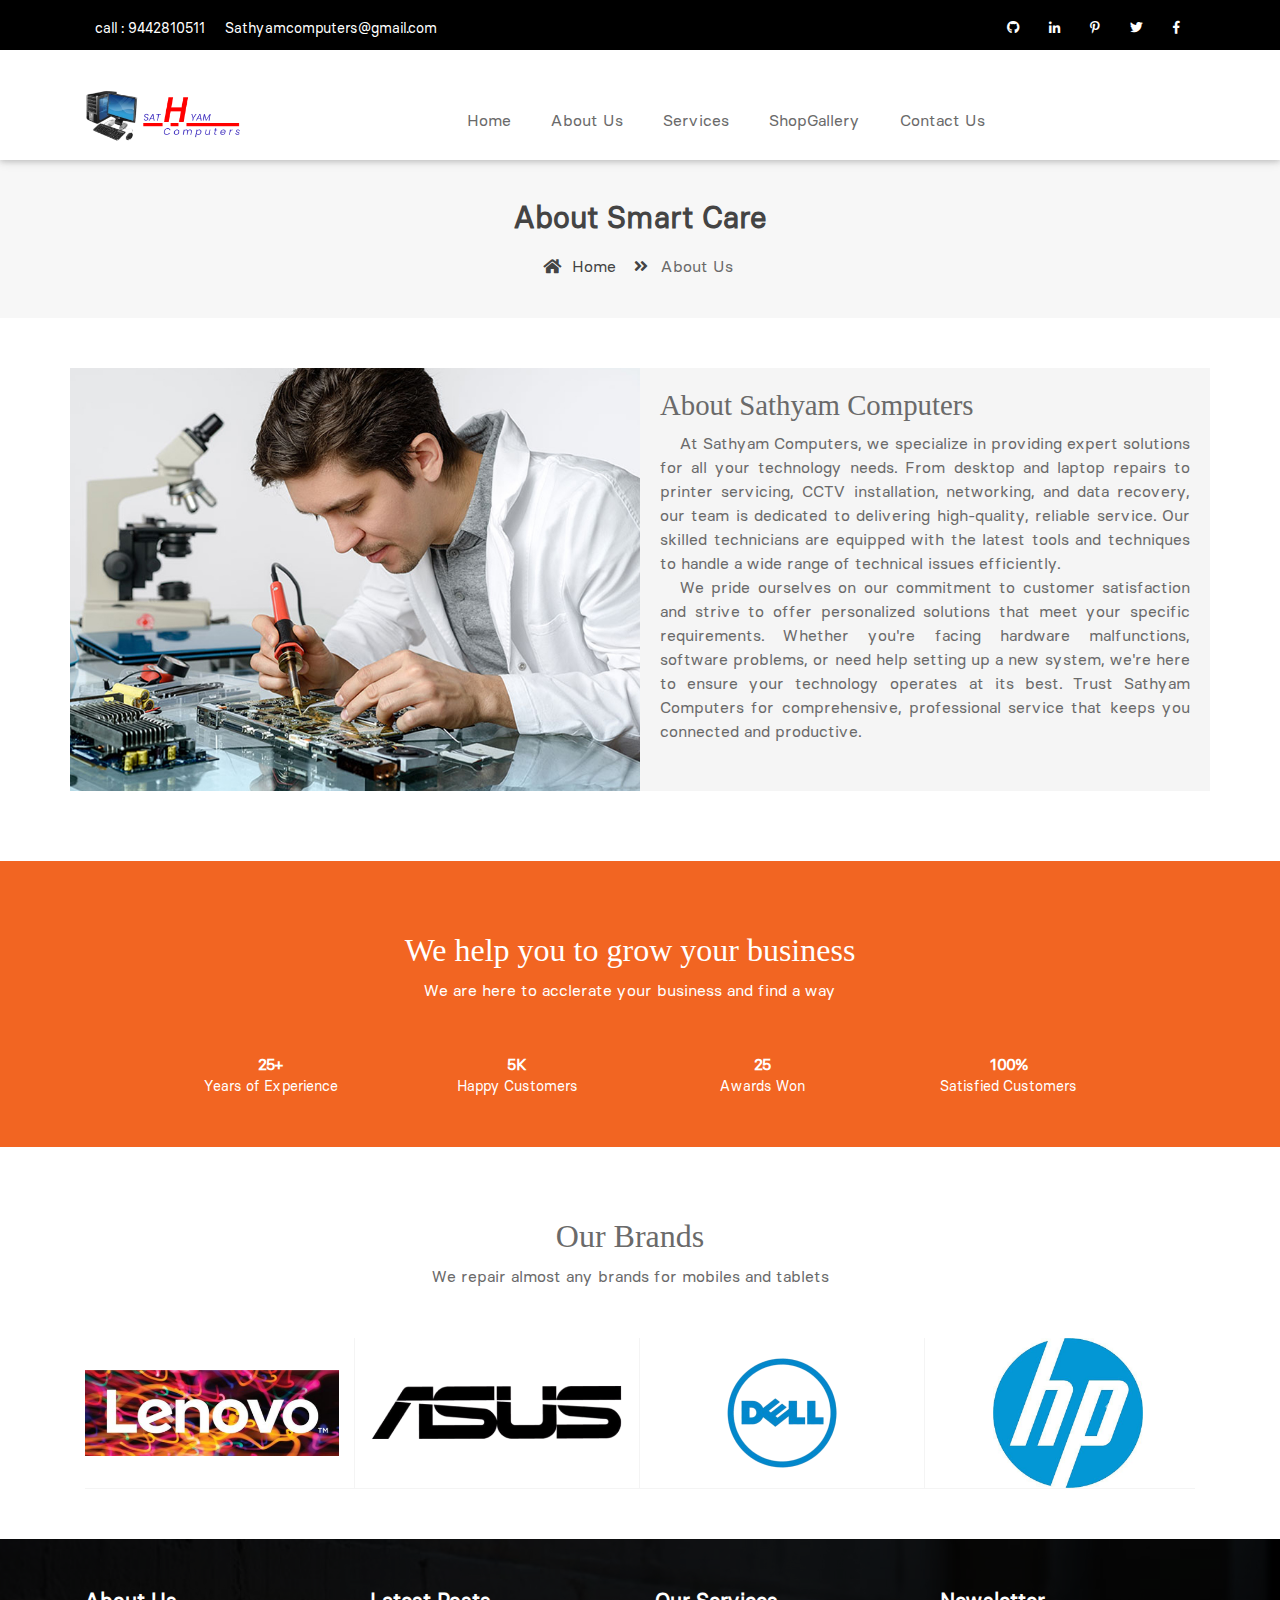
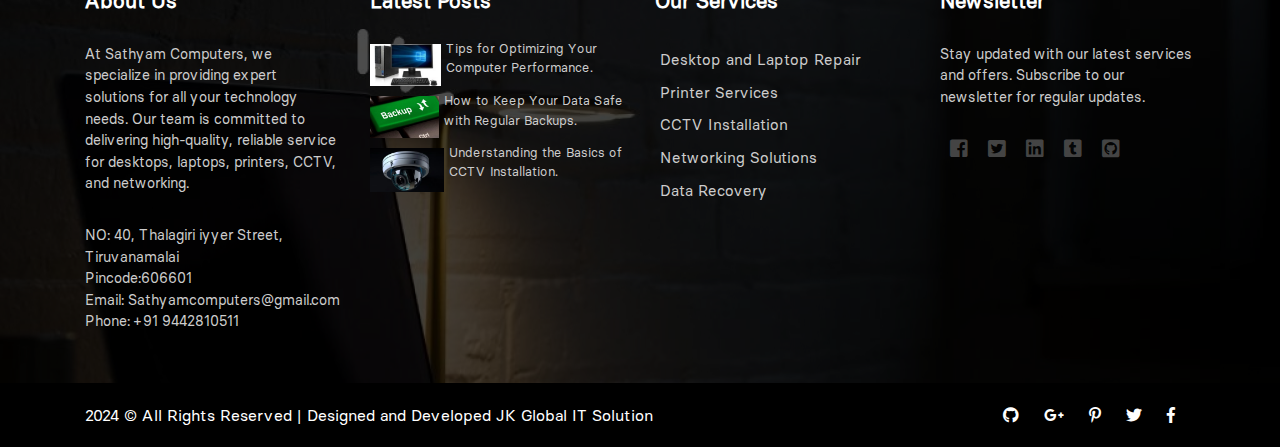
==== commit 2eb6c1ea: "changes" ====
--- a/about_us.html
+++ b/about_us.html
@@ -4,7 +4,7 @@
 <head>
     <meta charset="utf-8">
     <meta name="viewport" content="width=device-width, initial-scale=1.0, maximum-scale=1.0, shrink-to-fit=no, user-scalable=no">
-    <title> Free Computer Service Website Template | Smarteyeapps.com</title>
+    <title> Sathyam Computers</title>
 
     <link rel="shortcut icon" href="assets/images/fav.jpg">
     <link rel="stylesheet" href="assets/css/bootstrap.min.css">
@@ -18,85 +18,24 @@
 <body>
 
     <!--####################### Header Starts Here ###################-->
-    <header class="container-fluid">
-        <div class="header-top">
-            <div class="container">
-                <div class="row">
-                    <div class="col-md-6">
-                        <ul class="cont-det">
-                            <li>+87 676 654 44</li>
-                            <li>sales@smarteyeapps.com</li>
-                        </ul>
-                    </div>
-                    <div class="col-md-6 d-none d-lg-block">
-                        <ul class="social-link">
-                            <li><a><i class="fab fa-github"></i></a></li>
-                            <li><a><i class="fab fa-linkedin-in"></i></a></li>
-                            <li> <a><i class="fab fa-pinterest-p"></i></a></li>
-                            <li><a><i class="fab fa-twitter"></i></a></li>
-                            <li> <a><i class="fab fa-facebook-f"></i></a></li>
-                        </ul>
-                    </div>
-                </div>
-            </div>
-        </div>
-        <div class="header-bottom">
-            <div class="container">
-                <div class="row">
-                    <div class="col-md-3 logo">
-                        <a href="index.html">
-                                <img src="assets/images/logo.png" alt="">
-                        </a>
-                        
-                        <a data-toggle="collapse" data-target="#nav-head" href="#nav-head" ><i class="fas d-block d-md-none small-menu fa-bars"></i></a>
-                    </div>
-                    <div class="col-md-9 ">
-                        <div class="contact d-none d-md-block">
-                            <ul>
-                                <li>
-                                    <div class="cont-ro">
-                                        <div class="ico">
-                                            <i class="fas fa-phone-volume"></i>
-                                        </div>
-                                        <div class="det">
-                                            <p>Contact Us</p>
-                                            <b>+976 55 44 33</b>
-                                        </div>
-                                    </div>
-                                </li>
-                                <li>
-                                    <div class="cont-ro">
-                                        <div class="ico">
-                                            <i class="far fa-clock"></i>
-                                        </div>
-                                        <div class="det">
-                                            <p>Contact Us</p>
-                                            <b>+976 55 44 33</b>
-                                        </div>
-                                    </div>
-                                </li>
-                                <li>
-                                    <div class="cont-ro">
-                                       <button class="btn btn-danger">Get A Free Quote</button>
-                                    </div>
-                                </li>
-                            </ul>
-                        </div>
-                        <div id="nav-head" class="nav-part d-none d-md-block">
-                            <ul>
-                                <li><a href="index.html">Home</a></li>
-                                <li><a href="about_us.html">About Us</a></li>
-                                <li><a href="services.html">Services</a></li>
-                                <li><a href="blog.html">Blog</a></li>
-                                <li><a href="">Pages</a></li>
-                                <li><a href="contact_us.html">Contact Us</a></li>
-                            </ul>
-                        </div>
-                    </div>
-                </div>
-            </div>
-        </div>
-    </header>
+    <div id="navbar-placeholder"></div>
+    <script>
+      document.addEventListener("DOMContentLoaded", function () {
+        fetch('./nav&footer/nav.html')
+          .then(response => response.text())
+          .then(data => {
+            document.getElementById('navbar-placeholder').innerHTML = data;
+          })
+          .catch(error => console.error('Error loading the navbar:', error));
+  
+        fetch('./nav&footer/footer.html')
+          .then(response => response.text())
+          .then(data => {
+            document.getElementById('footer-placeholder').innerHTML = data;
+          })
+          .catch(error => console.error('Error loading the footer:', error));
+      });
+    </script>
 
      <!--  ************************* Page Title Starts Here ************************** -->
      <div class="page-nav no-margin row">
@@ -104,7 +43,7 @@
                 <div class="row">
                     <h2>About Smart Care</h2>
                     <ul>
-                        <li> <a href="#"><i class="fas fa-home"></i> Home</a></li>
+                        <li> <a href="index.html"><i class="fas fa-home"></i> Home</a></li>
                         <li><i class="fas fa-angle-double-right"></i> About Us</li>
                     </ul>
                 </div>
@@ -122,9 +61,9 @@
                     <img src="assets/images/about.jpg" alt="">
                 </div>
                 <div class="col-md-6 detail ">
-                    <h2>About Smart Computers</h2>
-                    <p>Lorem ipsum dolor sit amet, consectetur adipiscing elit. Pellentesque  consectetur adipiscing elit. Pellentesque tincidunt metus quis enim fermentum, a posuere ligula vestibulum. Pellentesque habitant morbi tristique senectus et netus et malesuada fames ac turpis egestas. Morbi turpis tortor, ultrices eu posuere eu, eleifend eget eros. Quisque maximus tellus eu magna bibendum faucibus.</p>
-                    <p>Vestibulum convallis rhoncus efficitur. Sed pellentesque sed eros in maximus. Praesent vel nibh sem. Mauris efficitur sodales libero id volutpat. Vestibulum sit amet diam massa. Nunc vestibulum suscipit faucibus. Class aptent taciti sociosqu ad litora torquent per conubia nostra, per inceptos himenaeos. Quisque maximus metus at nisl aliquet lobortis. Praesent mollis quam et viverra placerat.</p>
+                    <h2>About Sathyam Computers</h2>
+                    <p>At Sathyam Computers, we specialize in providing expert solutions for all your technology needs. From desktop and laptop repairs to printer servicing, CCTV installation, networking, and data recovery, our team is dedicated to delivering high-quality, reliable service. Our skilled technicians are equipped with the latest tools and techniques to handle a wide range of technical issues efficiently.</p>
+                    <p>We pride ourselves on our commitment to customer satisfaction and strive to offer personalized solutions that meet your specific requirements. Whether you're facing hardware malfunctions, software problems, or need help setting up a new system, we're here to ensure your technology operates at its best. Trust Sathyam Computers for comprehensive, professional service that keeps you connected and productive.</p>
                 </div>
             </div>
         </div>
@@ -137,19 +76,19 @@
                 <p>We are here to acclerate your business and find a way</p>
             </div>
             <div class="row">
-                <div class="col-3 ccv">
-                    <b>10+</b>
-                    <p>Years of Experiance</p>
+                <div class="col-12 col-md-3 col-lg-3 ccv">
+                    <b>25+</b>
+                    <p>Years of Experience</p>
                 </div>
-                <div class="col-3 ccv">
-                    <b>16K</b>
+                <div class="col-12 col-md-3 col-lg-3  ccv">
+                    <b>5K</b>
                     <p>Happy Customers</p>
                 </div>
-                <div class="col-3 ccv">
-                    <b>50</b>
-                    <p>Awards Worn</p>
+                <div class="col-12 col-md-3 col-lg-3 ccv">
+                    <b>25</b>
+                    <p>Awards Won</p>
                 </div>
-                <div class="col-3 ccv">
+                <div class="col-12 col-md-3 col-lg-3  ccv">
                     <b>100%</b>
                     <p>Satisfied Customers</p>
                 </div>
@@ -163,136 +102,43 @@
     <div class="container-fluid client-detail">
         <div class="container">
             <div class="inner-title row">
-                    <h2>Our Clients</h2>
-                    <p>We repair almost any brands for mobiles and tablets</p>
+                <h2>Our Brands</h2>
+                <p>We repair almost any brands for mobiles and tablets</p>
             </div>
-            <div class="row client-row">
-                <div class="col-md-3 col-sm-6 br-1 bb-1 client-card">
-                    <img src="assets/images/client/client-01.jpg" alt="">
+            <div id="clientCarousel" class="carousel slide" data-ride="carousel">
+                <div class="carousel-inner">
+                    <div class="carousel-item active">
+                        <div class="row client-row">
+                            <div class="col-md-3 col-sm-6 br-1 bb-1 client-card">
+                                <img src="./images/clients/client1.png" class="client-logo" alt="Lenovo">
+                            </div>
+                            <div class="col-md-3 col-sm-6 br-1 bb-1 client-card">
+                                <img src="./images/clients/client2.png" class="client-logo" alt="HP">
+                            </div>
+                            <div class="col-md-3 col-sm-6 br-1 bb-1 client-card">
+                                <img src="./images/clients/client3.png" class="client-logo" alt="Dell">
+                            </div>
+                            <div class="col-md-3 col-sm-6 bb-1 client-card">
+                                <img src="images/clients/client4.png" class="client-logo" alt="Asus">
+                            </div>
+                        </div>
+                    </div>
                 </div>
-                <div class="col-md-3 col-sm-6 br-1 bb-1 client-card">
-                    <img src="assets/images/client/client-02.jpg" alt="">
-                </div>
-                <div class="col-md-3 col-sm-6 br-1 bb-1 client-card">
-                    <img src="assets/images/client/client-03.jpg" alt="">
-                </div>
-                <div class="col-md-3 col-sm-6  bb-1 client-card">
-                    <img src="assets/images/client/client-04.jpg" alt="">
-                </div>
-                <div class="col-md-3 col-sm-6 br-1  client-card">
-                    <img src="assets/images/client/client-05.jpg" alt="">
-                </div>
-                <div class="col-md-3 col-sm-6 br-1 client-card">
-                    <img src="assets/images/client/client-06.jpg" alt="">
-                </div>
-                <div class="col-md-3 col-sm-6 br-1 client-card">
-                    <img src="assets/images/client/client-07.jpg" alt="">
-                </div>
-                <div class="col-md-3 col-sm-6 br-1  client-card">
-                    <img src="assets/images/client/client-08.jpg" alt="">
-                </div>
+                <a class="carousel-control-prev" href="#clientCarousel" role="button" data-slide="prev">
+                    <span class="carousel-control-prev-icon" aria-hidden="true"></span>
+                    <span class="sr-only">Previous</span>
+                </a>
+                <a class="carousel-control-next" href="#clientCarousel" role="button" data-slide="next">
+                    <span class="carousel-control-next-icon" aria-hidden="true"></span>
+                    <span class="sr-only">Next</span>
+                </a>
             </div>
         </div>
     </div>
     <!--####################### footer Starts Here ###################-->
-    <footer>
-        <div class="inner">
-            <div class="container">
-                <div class="row">
-                    <div class="col-md-3 foot-about">
-                        <h4>About US</h4>
+    <div id="footer-placeholder"></div>
 
-                        <p>Lorem ipsum dolor sit amet, consectetur adipiscing elit. Cras hendrerit libero pellentesque libero interdum, id mattis felis dictum. Praesent eget lacus tempor justo efficitur malesuada. Cras ut suscipit nisi.</p>
-
-                        <ul>
-                            <li>23 Rose Stren Melbourn</li>
-                            <li>sales@smarteyeapps.com</li>
-                            <li>+91 876 766 554</li>
-                        </ul>
-                    </div>
-
-                    <div class="col-md-3 foot-post">
-                        <h4>Latest Posts</h4>
-
-                        <div class="post-row">
-                            <div class="image">
-                                <img src="assets/images/blog/blog_01.jpg" alt="">
-                            </div>
-                            <div class="detail">
-                                <p>Lorem ipsum dolor sit amet, consectetur adipiscing elit. Cras hendrerit </p>
-                            </div>
-                        </div>
-
-                        <div class="post-row">
-                            <div class="image">
-                                <img src="assets/images/blog/blog_02.jpg" alt="">
-                            </div>
-                            <div class="detail">
-                                <p>Lorem ipsum dolor sit amet, consectetur adipiscing elit. Cras hendrerit </p>
-                            </div>
-                        </div>
-
-                        <div class="post-row">
-                            <div class="image">
-                                <img src="assets/images/blog/blog_03.jpg" alt="">
-                            </div>
-                            <div class="detail">
-                                <p>Lorem ipsum dolor sit amet, consectetur adipiscing elit. Cras hendrerit </p>
-                            </div>
-                        </div>
-                    </div>
-
-                    <div class="col-md-3 foot-services">
-                        <h4>Our Services</h4>
-
-                        <ul>
-                            <li><a href="">Target Statergy</a></li>
-                            <li><a href="">Web Analytics</a></li>
-                            <li><a href="">Page Monitering</a></li>
-                            <li><a href="">Page Optimization</a></li>
-                            <li><a href="">Target Statergy</a></li>
-                            <li><a href="">Email Marketing</a></li>
-                        </ul>
-                    </div>
-
-                    <div class="col-md-3 foot-news">
-                        <h4>News Letter</h4>
-                        <p>Lorem ipsum dolor sit amet, consectetur adipiscing elit. Nullam justo neque, vehicula eget eros. </p>
-
-                        <div class="input-group mb-3">
-                            <input type="text" class="form-control" placeholder="Recipient's username" aria-label="Recipient's username" aria-describedby="basic-addon2">
-                            <div class="input-group-append">
-                                <span class="input-group-text" id="basic-addon2"><i class="fas fa-long-arrow-alt-right"></i></span>
-                            </div>
-                        </div>
-
-                        <ul>
-                            <li><i class="fab fa-facebook-square"></i></li>
-                            <li><i class="fab fa-twitter-square"></i></li>
-                            <li><i class="fab fa-linkedin"></i></li>
-                            <li><i class="fab fa-tumblr-square"></i></li>
-                            <li><i class="fab fa-github-square"></i></li>
-                        </ul>
-                    </div>
-                </div>
-            </div>
-        </div>
-    </footer>
-    <div class="copy">
-        <div class="container">
-            <a href="https://www.smarteyeapps.com/">2015 &copy; All Rights Reserved | Designed and Developed by Smarteyeapps.com</a>
-
-            <span>
-                <a href=""><i class="fab fa-github"></i></a>
-                <a href=""><i class="fab fa-google-plus-g"></i></a>
-                <a href="https://in.pinterest.com/prabnr/pins/"><i class="fab fa-pinterest-p"></i></a>
-                <a href="https://twitter.com/prabinraja89"><i class="fab fa-twitter"></i></a>
-                <a href="https://www.facebook.com/freewebtemplatesbysmarteye"><i class="fab fa-facebook-f"></i></a>
-            </span>
-        </div>
-
-    </div>
-
+   
 </body>
 <script src="assets/js/jquery-3.2.1.min.js"></script>
 <script src="assets/js/popper.min.js"></script>
--- a/assets/css/style.css
+++ b/assets/css/style.css
@@ -240,11 +240,7 @@
     background-color: #FFF;
     border-color: #CCC; }
 
-.container {
-  max-width: 1100px; }
-  @media screen and (max-width: 575px) {
-    .container {
-      padding: 10px 15px; } }
+
 
 .btn-success {
   background-color: #107d6a;
@@ -528,7 +524,7 @@
   .bus-count .ccv {
     text-align: center; }
     .bus-count .ccv b {
-      font-size: 42px;
+      /* font-size: 42px; */
       color: #fff; }
     .bus-count .ccv p {
       font-size: .9rem; }
@@ -636,7 +632,7 @@
 
 /* ===================================== Footer CSS ================================== */
 footer {
-  background-image: url(../images/bg.jpg); }
+  background-image: url(../../images/footerpageimages/background.jpg); }
   footer .inner {
     background-color: rgba(0, 0, 0, 0.7);
     padding: 50px;
@@ -704,4 +700,16 @@
 #nav-head ul li a {
   text-decoration: none; /* Remove underline from links */
   color: inherit; /* Optional: keep the text color the same as parent element */
-}+}
+/* Hide the dots in mobile view */
+@media (max-width: 768px) {
+    .owl-dots {
+        display: none;
+    }
+}
+
+.client-logo {
+  width: 100%;   /* Ensures the image takes up the full width of its container */
+  height: 150px; /* Sets a fixed height for all images */
+  object-fit: contain; /* Scales the image to fit the container without stretching */
+}
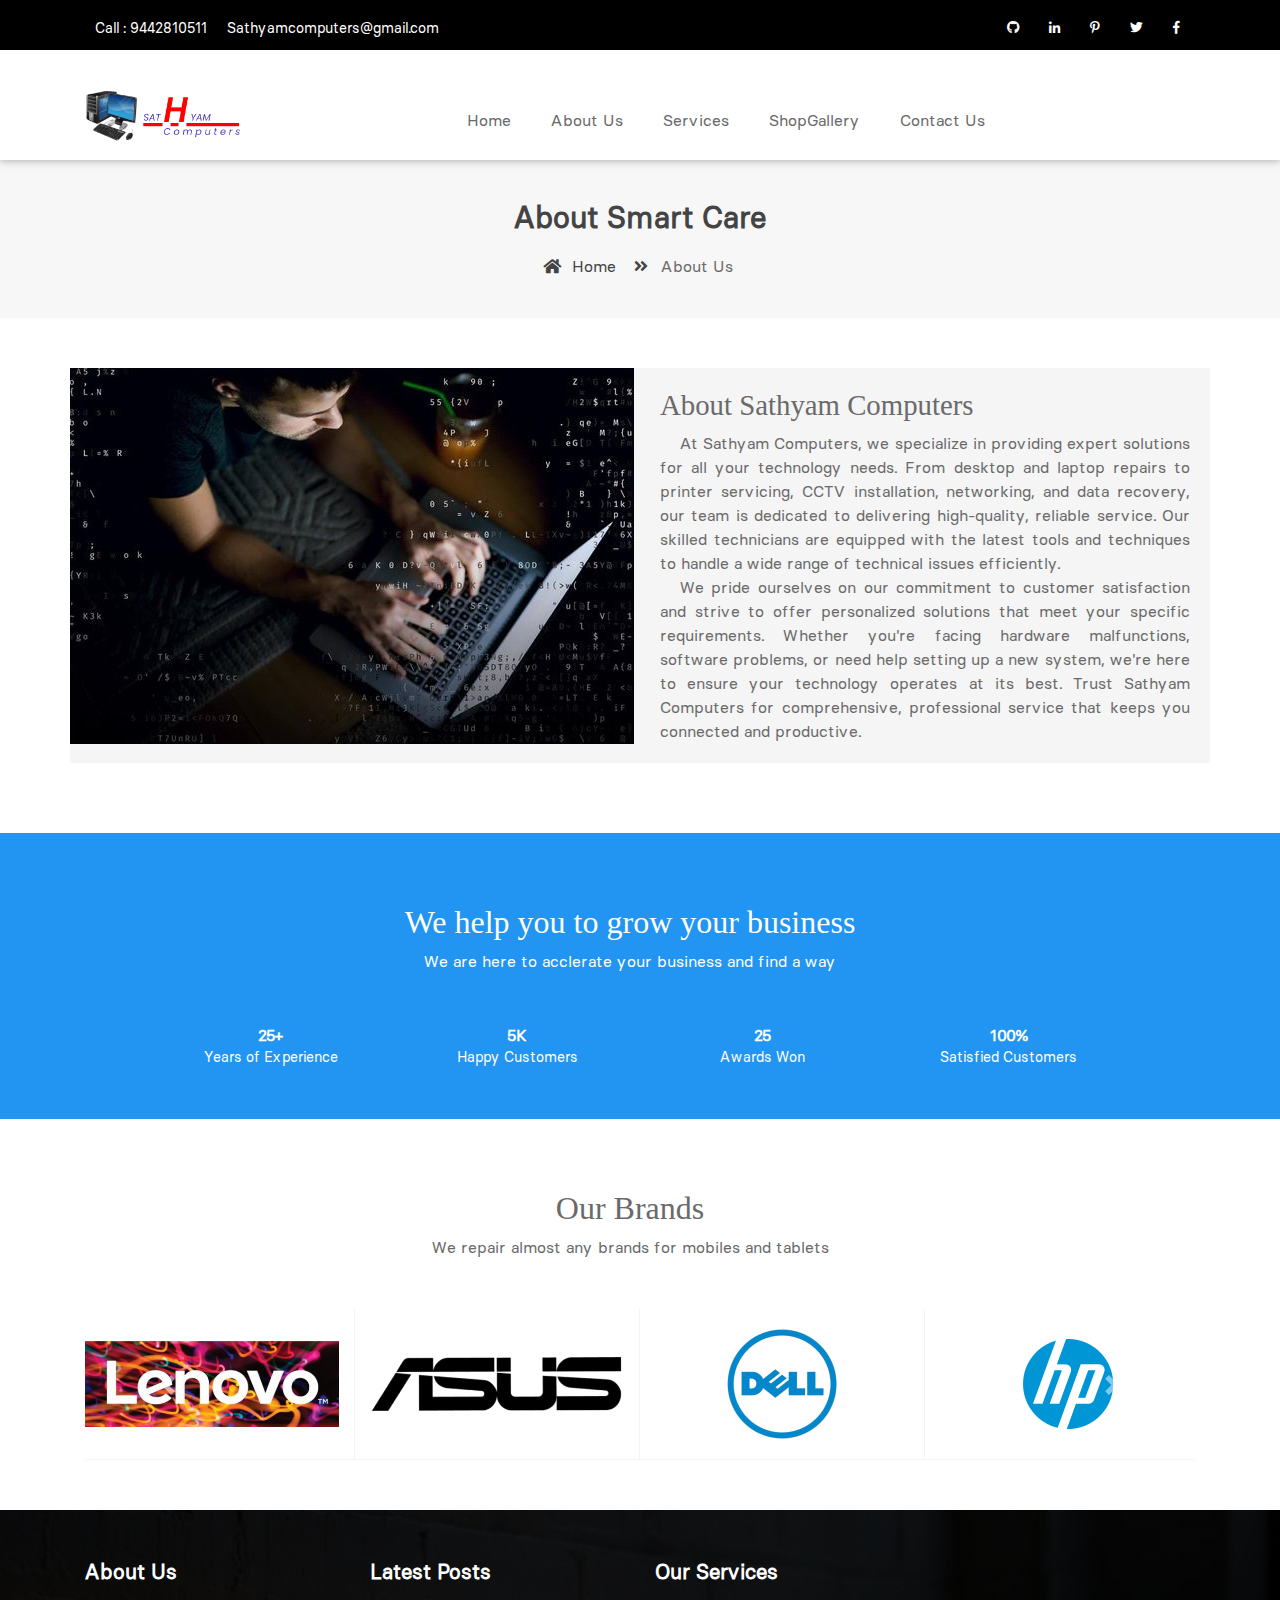
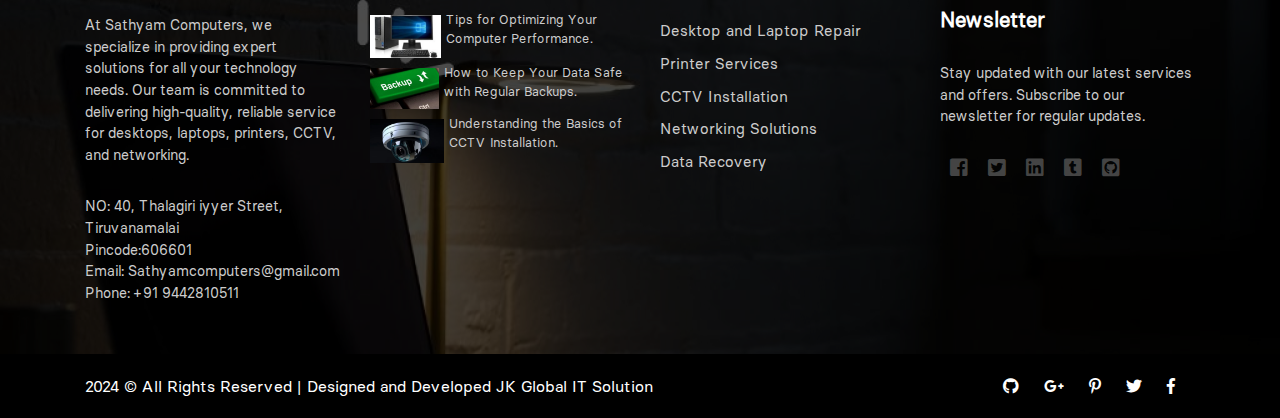
==== commit 9381b59f: "changes new files" ====
--- a/about_us.html
+++ b/about_us.html
@@ -1,11 +1,9 @@
 <!doctype html>
 <html lang="en">
-
 <head>
     <meta charset="utf-8">
     <meta name="viewport" content="width=device-width, initial-scale=1.0, maximum-scale=1.0, shrink-to-fit=no, user-scalable=no">
     <title> Sathyam Computers</title>
-
     <link rel="shortcut icon" href="assets/images/fav.jpg">
     <link rel="stylesheet" href="assets/css/bootstrap.min.css">
     <link rel="stylesheet" href="assets/css/fontawsom-all.min.css">
@@ -14,9 +12,7 @@
     <link rel="stylesheet" href="assets/plugins/slider/css/owl.theme.default.css">
     <link rel="stylesheet" type="text/css" href="assets/css/style.css" />
 </head>
-
 <body>
-
     <!--####################### Header Starts Here ###################-->
     <div id="navbar-placeholder"></div>
     <script>
@@ -36,7 +32,6 @@
           .catch(error => console.error('Error loading the footer:', error));
       });
     </script>
-
      <!--  ************************* Page Title Starts Here ************************** -->
      <div class="page-nav no-margin row">
             <div class="container">
@@ -49,16 +44,12 @@
                 </div>
             </div>
         </div>
-
-
-   
-
     <!--####################### About US Starts Here ###################-->
     <div class="container-fluid about-cover">
         <div class="container">
             <div class="row about-row">
                 <div class="col-md-6 no-padding image">
-                    <img src="assets/images/about.jpg" alt="">
+                    <img src="./images/aboutus/about.jpg" alt="">
                 </div>
                 <div class="col-md-6 detail ">
                     <h2>About Sathyam Computers</h2>
--- a/assets/css/style.css
+++ b/assets/css/style.css
@@ -150,7 +150,7 @@
     margin: auto; }
   @media screen and (max-width: 911px) {
     .page-nav {
-      padding-top: 156px; } }
+      padding-top: 56px; } }
   .page-nav h2 {
     font-size: 30px;
     width: 100%;
@@ -187,31 +187,31 @@
     box-shadow: none !important; }
 
 .btn-primary {
-  background-color: #f26522;
-  border-color: #f26522; }
+  background-color: #2294f2;
+  border-color: #2294f2; }
   .btn-primary:hover {
-    background-color: #f26522 !important;
-    border-color: #f26522 !important; }
+    background-color: #2294f2 !important;
+    border-color: #2294f2 !important; }
   .btn-primary:active {
-    background-color: #f26522 !important;
-    border-color: #f26522 !important; }
+    background-color: #2294f2 !important;
+    border-color: #2294f2 !important; }
   .btn-primary:focus {
-    background-color: #f26522 !important;
-    border-color: #f26522 !important;
+    background-color: #2294f2 !important;
+    border-color: #2294f2 !important;
     box-shadow: none !important; }
 
 .btn-danger {
-  background-color: #f26522;
-  border-color: #f26522; }
+  background-color: #2294f2;
+  border-color: #2294f2; }
   .btn-danger:hover {
-    background-color: #f26522 !important;
-    border-color: #f26522 !important; }
+    background-color: #2294f2 !important;
+    border-color: #2294f2 !important; }
   .btn-danger:active {
-    background-color: #f26522 !important;
-    border-color: #f26522 !important; }
+    background-color: #2294f2 !important;
+    border-color: #2294f2 !important; }
   .btn-danger:focus {
-    background-color: #f26522 !important;
-    border-color: #f26522 !important;
+    background-color: #2294f2 !important;
+    border-color: #2294f2 !important;
     box-shadow: none !important; }
 
 .btn {
@@ -257,17 +257,17 @@
     box-shadow: none !important; }
 
 .btn-primary {
-  background-color: #f26522;
-  border-color: #f26522; }
+  background-color: #2294f2;
+  border-color: #2294f2; }
   .btn-primary:hover {
-    background-color: #f26522 !important;
-    border-color: #f26522 !important; }
+    background-color: #2294f2 !important;
+    border-color: #2294f2 !important; }
   .btn-primary:active {
-    background-color: #f26522 !important;
-    border-color: #f26522 !important; }
+    background-color: #2294f2 !important;
+    border-color: #2294f2 !important; }
   .btn-primary:focus {
-    background-color: #f26522 !important;
-    border-color: #f26522 !important;
+    background-color: #2294f2 !important;
+    border-color: #2294f2 !important;
     box-shadow: none !important; }
 
 .btn {
@@ -277,8 +277,8 @@
 .btn-outline-primary {
   border-radius: 50px;
   padding: 5px 25px;
-  color: #f26522;
-  border-color: #f26522;
+  color: #2294f2;
+  border-color: #2294f2;
   font-family: "Glacial Indifference bold", "Open Sans", sans-serif; }
 
 /* ===================================== Header CSS ================================== */
@@ -327,7 +327,7 @@
         font-size: .85rem; }
       header .header-bottom .contact .cont-ro .det b {
         font-size: .9rem;
-        color: #f26522; }
+        color: #2294f2; }
     header .header-bottom .contact .cont-ro .btn-danger {
       margin-top: 12px; }
   header .header-bottom .nav-part ul {
@@ -355,7 +355,7 @@
   float: right;
   margin-top: 12px;
   font-size: 2rem;
-  color: #f26522; }
+  color: #2294f2; }
 
 /* ===================================== Slider CSS ================================== */
 .slider {
@@ -487,7 +487,7 @@
         width: 90px;
         height: 90px;
         text-align: center;
-        background-color: #f26522;
+        background-color: #2294f2;
         color: #FFF;
         border-radius: 50%;
         padding-top: 29px;
@@ -514,7 +514,7 @@
 .bus-count {
   margin-top: 20px;
   padding: 50px;
-  background-color: #f26522;
+  background-color: #2294f2;
   color: #FFF; }
   @media screen and (max-width: 940px) {
     .bus-count {
@@ -569,7 +569,7 @@
     padding-top: 33px; }
     .customer-serv .stars li {
       list-style: none;
-      color: #f8b739;
+      color: #2294f2;
       float: right;
       font-size: 11px;
       margin-left: 4px; }
@@ -713,3 +713,10 @@
   height: 150px; /* Sets a fixed height for all images */
   object-fit: contain; /* Scales the image to fit the container without stretching */
 }
+
+
+
+
+
+
+
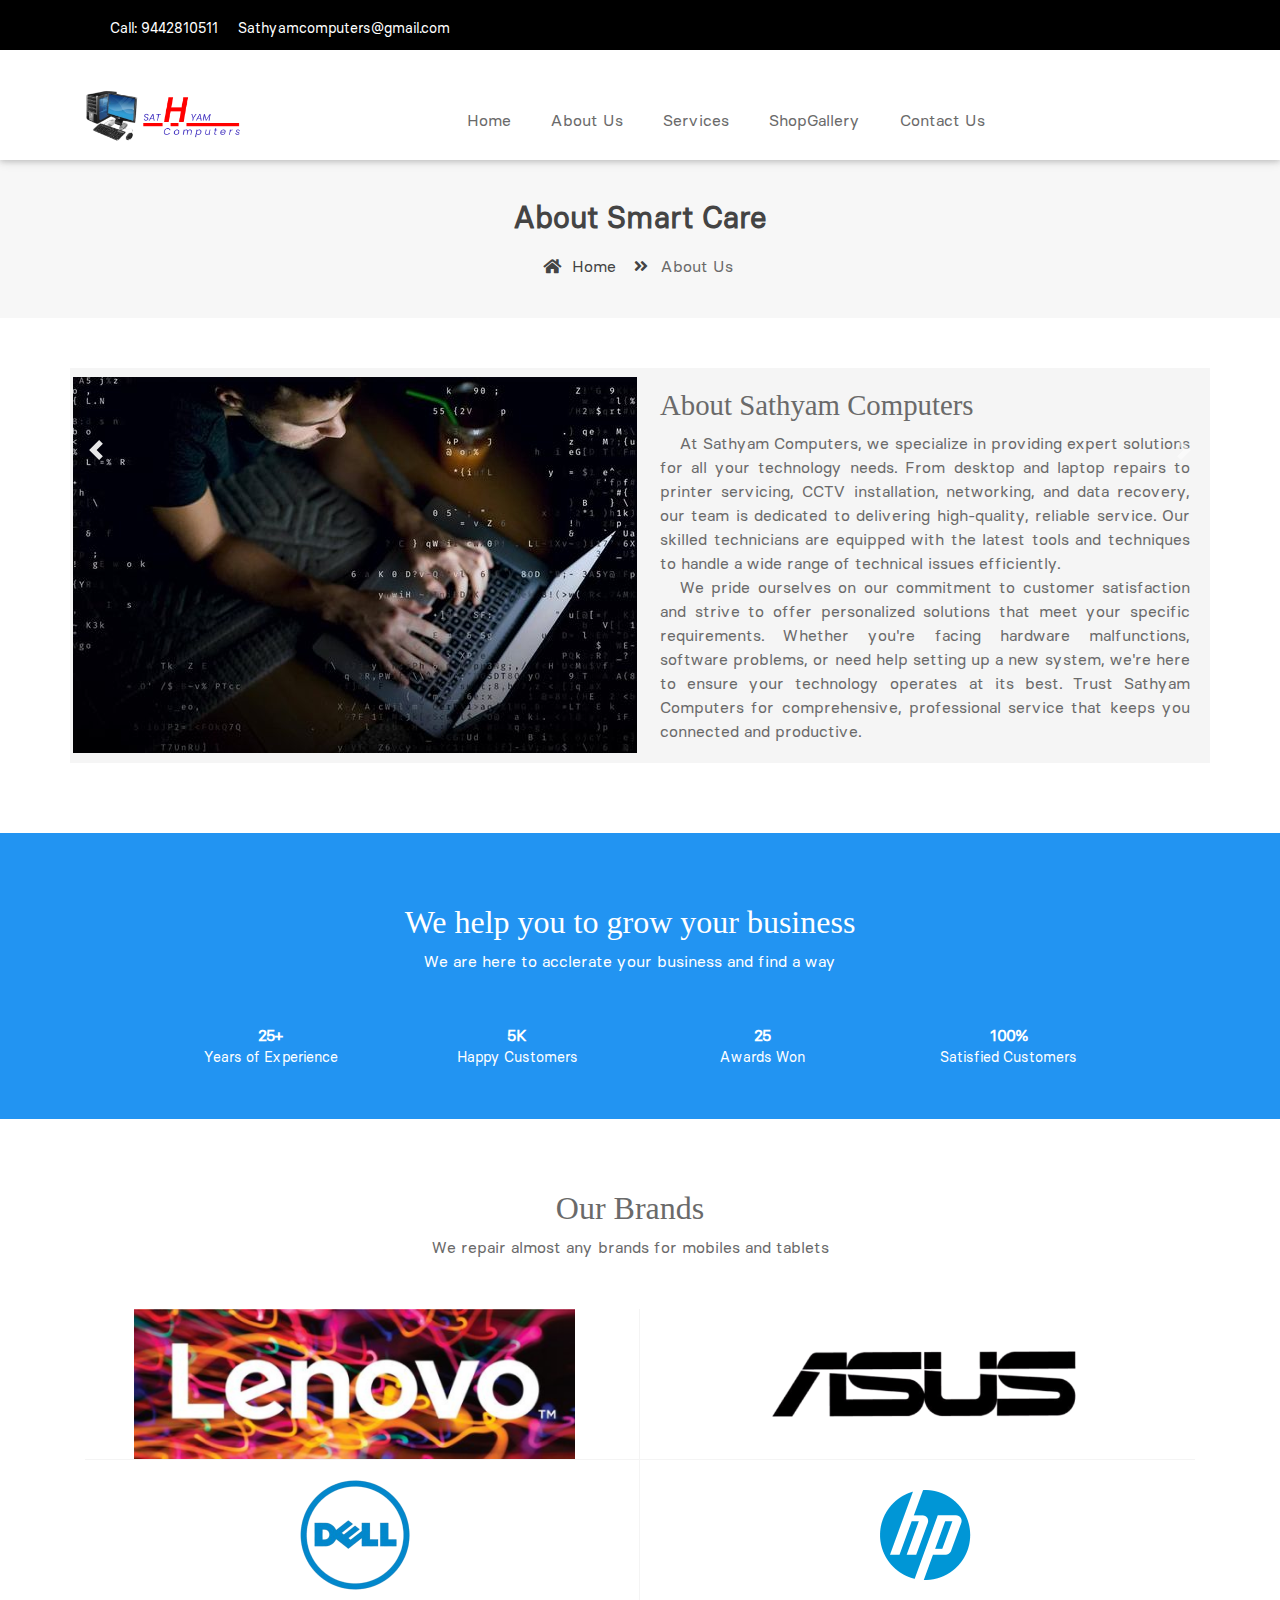
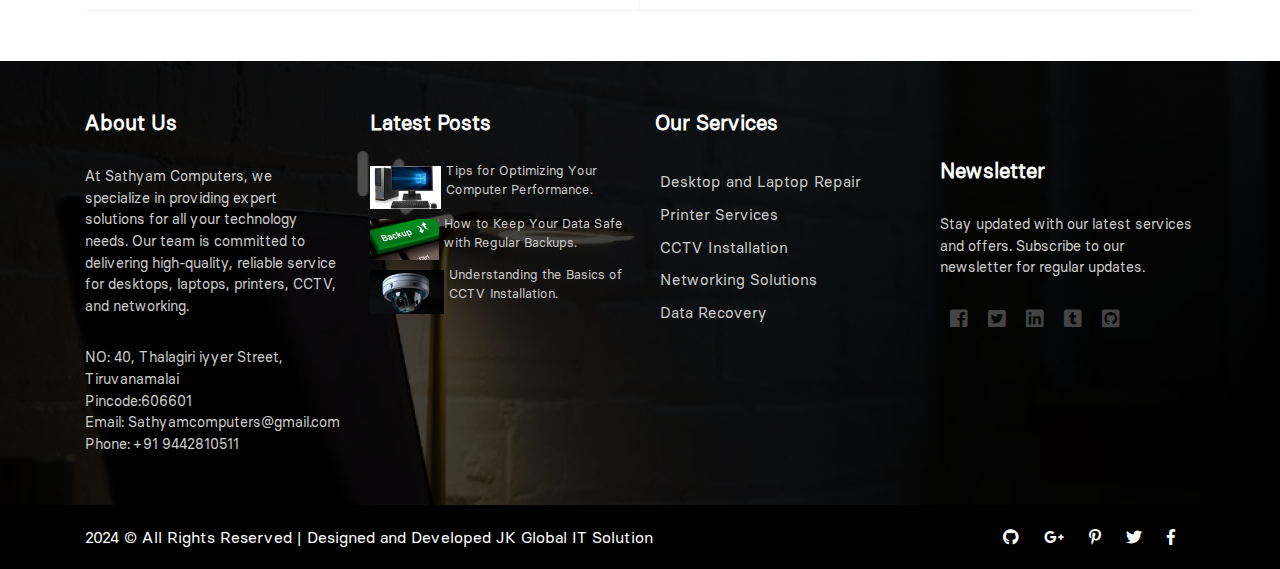
==== commit 49cebaf2: "changes alignments" ====
--- a/about_us.html
+++ b/about_us.html
@@ -48,10 +48,10 @@
     <div class="container-fluid about-cover">
         <div class="container">
             <div class="row about-row">
-                <div class="col-md-6 no-padding image">
+                <div class="col-md-12 col-lg-6 no-padding image  d-flex justify-content-center align-items-center">
                     <img src="./images/aboutus/about.jpg" alt="">
                 </div>
-                <div class="col-md-6 detail ">
+                <div class="col-md-12 col-lg-6 detail ">
                     <h2>About Sathyam Computers</h2>
                     <p>At Sathyam Computers, we specialize in providing expert solutions for all your technology needs. From desktop and laptop repairs to printer servicing, CCTV installation, networking, and data recovery, our team is dedicated to delivering high-quality, reliable service. Our skilled technicians are equipped with the latest tools and techniques to handle a wide range of technical issues efficiently.</p>
                     <p>We pride ourselves on our commitment to customer satisfaction and strive to offer personalized solutions that meet your specific requirements. Whether you're facing hardware malfunctions, software problems, or need help setting up a new system, we're here to ensure your technology operates at its best. Trust Sathyam Computers for comprehensive, professional service that keeps you connected and productive.</p>
@@ -86,9 +86,6 @@
             </div>
         </div>
     </div>
-    
-   
-
     <!--####################### Clients Starts Here ###################-->
     <div class="container-fluid client-detail">
         <div class="container">
@@ -96,20 +93,20 @@
                 <h2>Our Brands</h2>
                 <p>We repair almost any brands for mobiles and tablets</p>
             </div>
-            <div id="clientCarousel" class="carousel slide" data-ride="carousel">
+            <div  class="" data-ride="carousel">
                 <div class="carousel-inner">
                     <div class="carousel-item active">
                         <div class="row client-row">
-                            <div class="col-md-3 col-sm-6 br-1 bb-1 client-card">
+                            <div class="col-md-12  col-lg-6 clo col-sm-6 br-1 bb-1 client-card">
                                 <img src="./images/clients/client1.png" class="client-logo" alt="Lenovo">
                             </div>
-                            <div class="col-md-3 col-sm-6 br-1 bb-1 client-card">
+                            <div class="col-md-12  col-lg-6 col-sm-6 br-1 bb-1 client-card">
                                 <img src="./images/clients/client2.png" class="client-logo" alt="HP">
                             </div>
-                            <div class="col-md-3 col-sm-6 br-1 bb-1 client-card">
+                            <div class="col-md-12  col-lg-6 col-sm-6 br-1 bb-1 client-card">
                                 <img src="./images/clients/client3.png" class="client-logo" alt="Dell">
                             </div>
-                            <div class="col-md-3 col-sm-6 bb-1 client-card">
+                            <div class="col-md-12 col-lg-6 col-sm-6 bb-1 client-card">
                                 <img src="images/clients/client4.png" class="client-logo" alt="Asus">
                             </div>
                         </div>
@@ -127,9 +124,7 @@
         </div>
     </div>
     <!--####################### footer Starts Here ###################-->
-    <div id="footer-placeholder"></div>
-
-   
+    <div id="footer-placeholder"></div> 
 </body>
 <script src="assets/js/jquery-3.2.1.min.js"></script>
 <script src="assets/js/popper.min.js"></script>
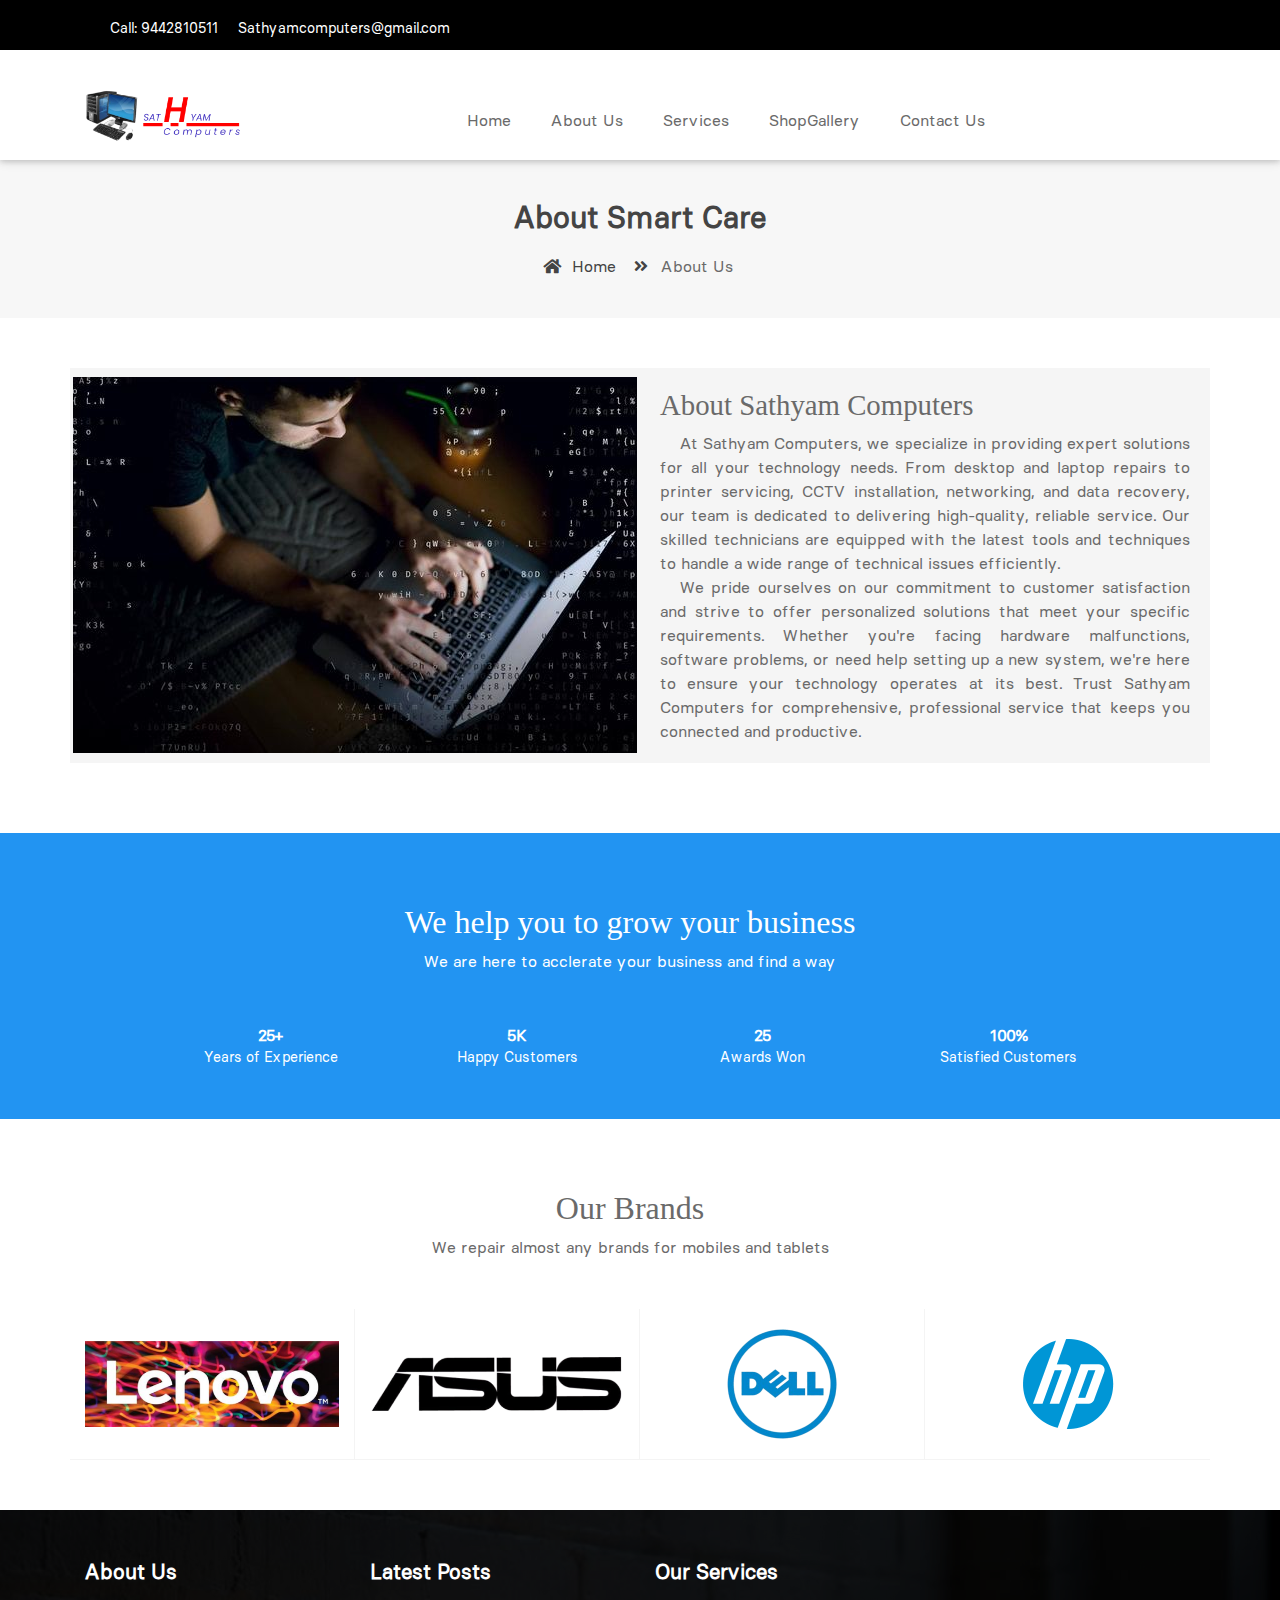
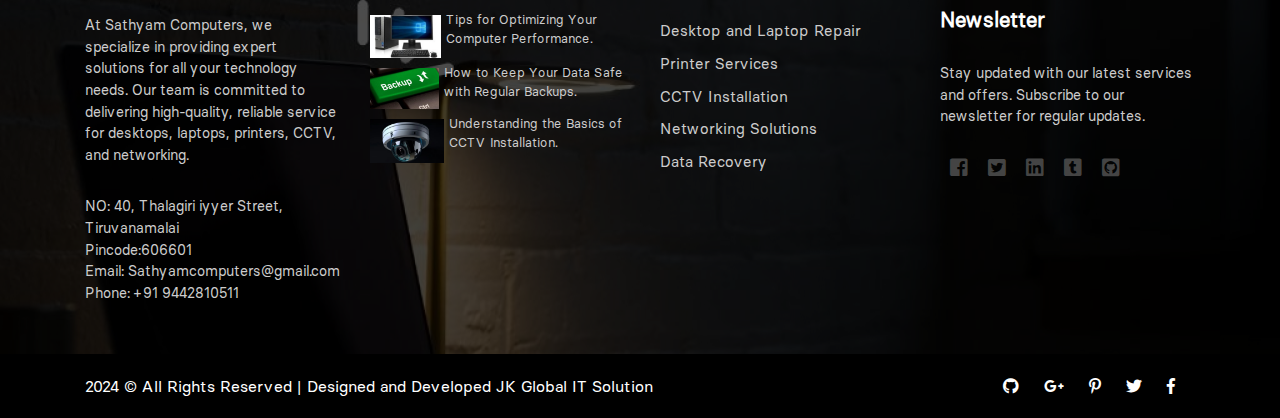
==== commit f7f10ce9: "changes galley and contact form" ====
--- a/about_us.html
+++ b/about_us.html
@@ -93,33 +93,19 @@
                 <h2>Our Brands</h2>
                 <p>We repair almost any brands for mobiles and tablets</p>
             </div>
-            <div  class="" data-ride="carousel">
-                <div class="carousel-inner">
-                    <div class="carousel-item active">
-                        <div class="row client-row">
-                            <div class="col-md-12  col-lg-6 clo col-sm-6 br-1 bb-1 client-card">
-                                <img src="./images/clients/client1.png" class="client-logo" alt="Lenovo">
-                            </div>
-                            <div class="col-md-12  col-lg-6 col-sm-6 br-1 bb-1 client-card">
-                                <img src="./images/clients/client2.png" class="client-logo" alt="HP">
-                            </div>
-                            <div class="col-md-12  col-lg-6 col-sm-6 br-1 bb-1 client-card">
-                                <img src="./images/clients/client3.png" class="client-logo" alt="Dell">
-                            </div>
-                            <div class="col-md-12 col-lg-6 col-sm-6 bb-1 client-card">
-                                <img src="images/clients/client4.png" class="client-logo" alt="Asus">
-                            </div>
-                        </div>
-                    </div>
+            <div class="row client-row">
+                <div class="col-md-3 col-sm-6 br-1 bb-1 client-card">
+                    <img src="./images/clients/client1.png" class="client-logo" alt="Lenovo">
                 </div>
-                <a class="carousel-control-prev" href="#clientCarousel" role="button" data-slide="prev">
-                    <span class="carousel-control-prev-icon" aria-hidden="true"></span>
-                    <span class="sr-only">Previous</span>
-                </a>
-                <a class="carousel-control-next" href="#clientCarousel" role="button" data-slide="next">
-                    <span class="carousel-control-next-icon" aria-hidden="true"></span>
-                    <span class="sr-only">Next</span>
-                </a>
+                <div class="col-md-3 col-sm-6 br-1 bb-1 client-card">
+                    <img src="./images/clients/client2.png" class="client-logo" alt="Asus">
+                </div>
+                <div class="col-md-3 col-sm-6 br-1 bb-1 client-card">
+                    <img src="./images/clients/client3.png" class="client-logo" alt="Dell">
+                </div>
+                <div class="col-md-3 col-sm-6 bb-1 client-card">
+                    <img src="./images/clients/client4.png" class="client-logo" alt="HP">
+                </div>
             </div>
         </div>
     </div>
@@ -132,6 +118,4 @@
 <script src="assets/plugins/scroll-fixed/jquery-scrolltofixed-min.js"></script>
 <script src="assets/plugins/slider/js/owl.carousel.min.js"></script>
 <script src="assets/js/script.js"></script>
-
-
 </html>